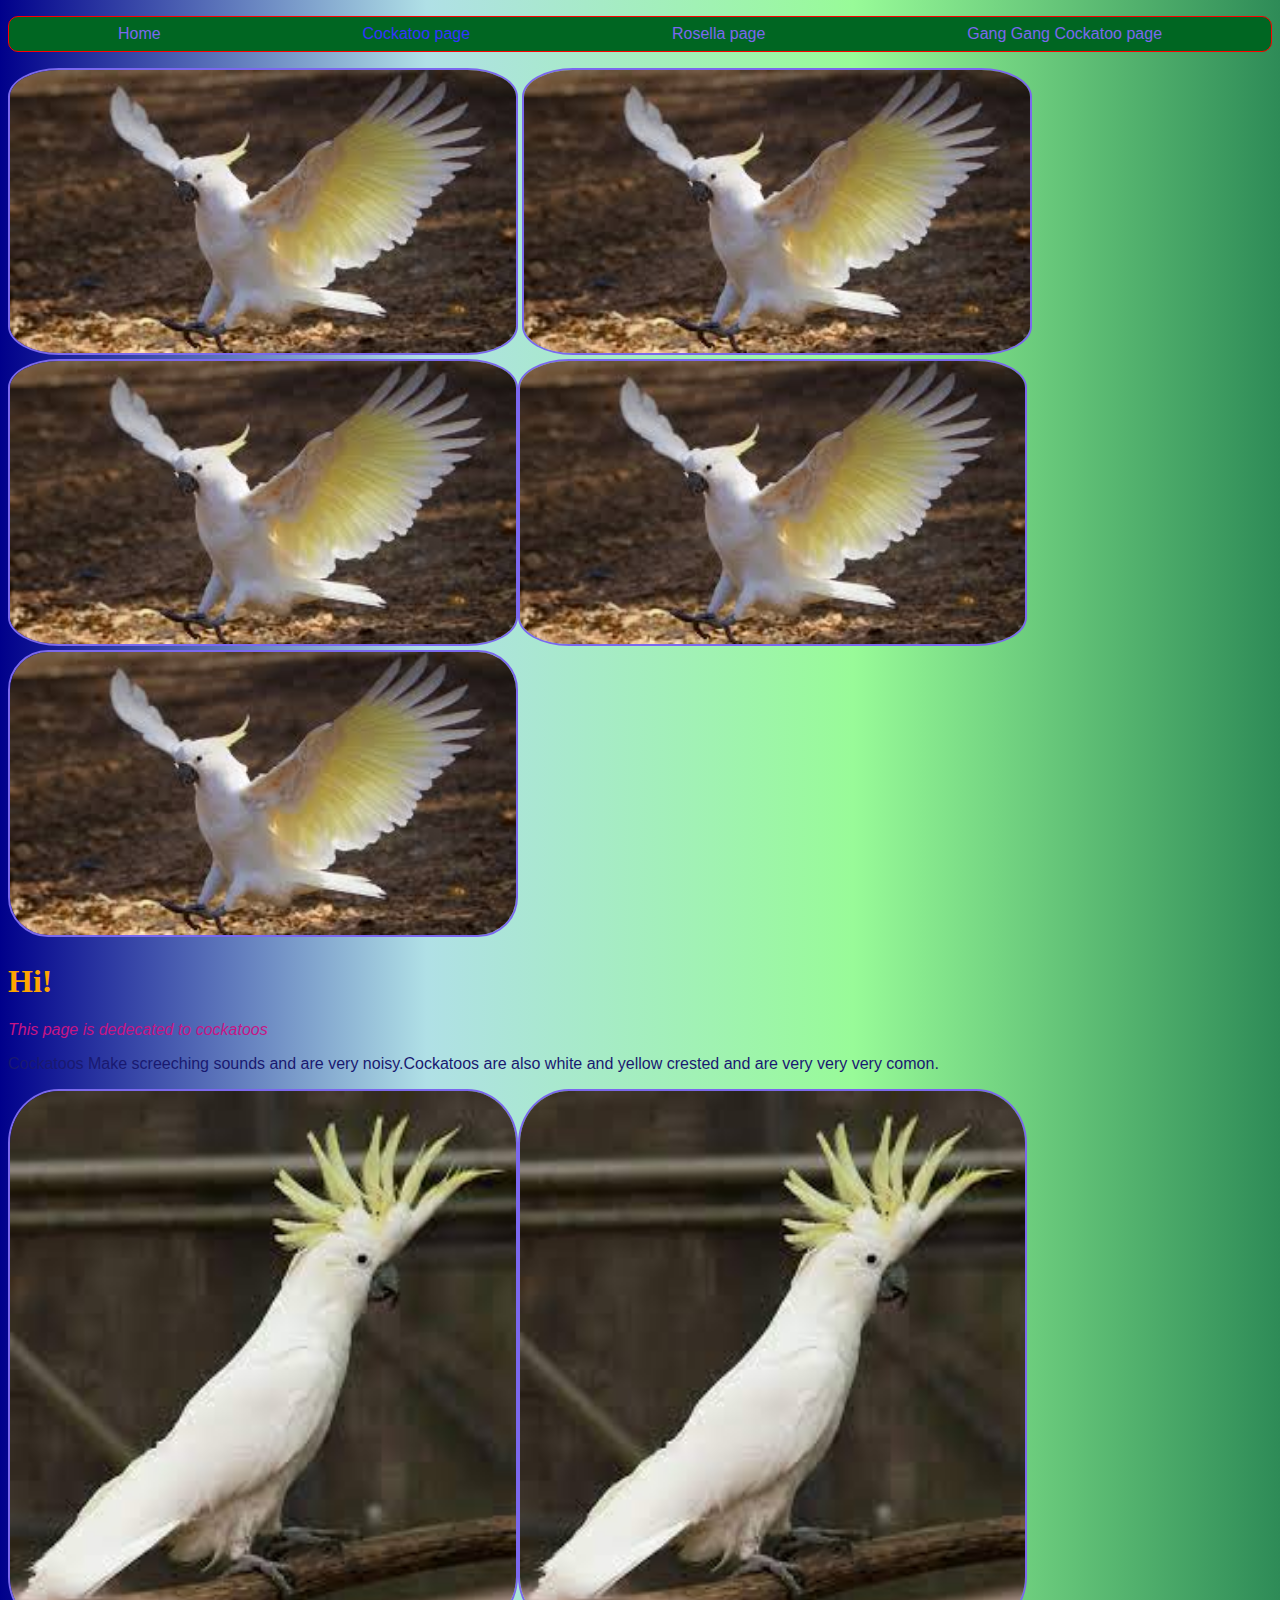
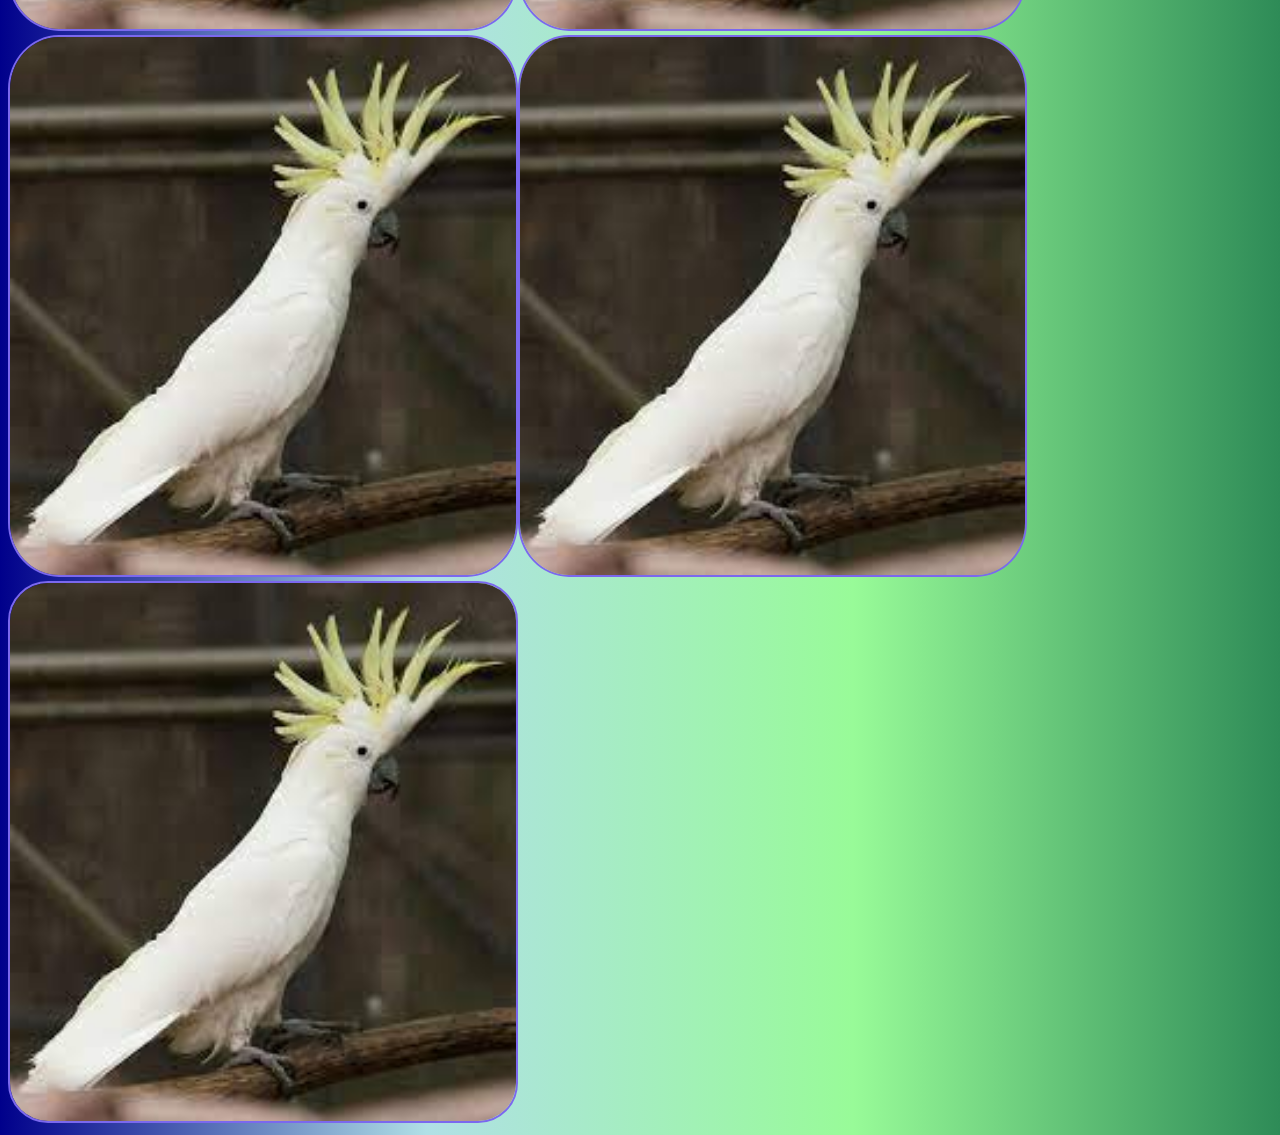
==== Cockatoo.html @ 50173fb6 "Add files via upload" ====
<!DOCTYPE html>
<html>
	<head>
		<title>cockatoo</title>
		<link rel="icon" type="image/x-icon" href="o.jpg" width="2px" hight="2px" />
		<link type="text/css" rel="stylesheet" href="styles.css"/>
		<meta charset="utf-8"/>
	</head>
	<body>
	  <header>
	    <nav>
			<ul>
				<li><a class="niceLinks" href="index.html">Home</a></li>
				<li>Cockatoo page</li>
				<li><a class="niceLinks" href="Rosella.html">Rosella page</a></li>
				<li><a class="niceLinks" href="Gang gang.html">Gang Gang Cockatoo page</a></li>
	  </header>
	  <main>
	  <article>
	  <section class="topDivider">
	  
	  <a href="images.jpg"><img src="images.jpg" alt="A cockatoo" id="cock" /></a>
	  <img src="images.jpg" alt="A cockatoo" id="cock" /><img src="images.jpg" alt="A cockatoo" id="cock" /><img src="images.jpg" alt="A cockatoo" id="cock" /><img src="images.jpg" alt="A cockatoo" id="rose" />
	  <h1>Hi!</h1>
	  <p id="poo">
	  <em>This page is dedecated to cockatoos</em>
	  </p>
	  </section>
	     <section class="topDivider">
		<p id="poo2">Cockatoos Make screeching sounds and are very noisy.Cockatoos are also white and yellow crested and are very very very comon.</p>
		<a href="cockatoo.jpg"><img src="cockatoo.jpg" alt="A cockatoo" id="cock" /></a><img src="cockatoo.jpg" alt="A cockatoo" id="cock" /><img src="cockatoo.jpg" alt="A cockatoo" id="cock" /><img src="cockatoo.jpg" alt="A cockatoo" id="cock" /><img src="cockatoo.jpg" alt="A cockatoo" id="rose" /></li>
		</section>
		</article>
	  </main>
	  <footer>
	    
	  </footer>
	</body>
</html>
---- styles.css ----
body {
  background-color: #000099;
}
body {
	background:  #000099;
	font-family: "Helvetica", sans-serif;
	background: linear-gradient(to right, #00008B, #B0E0E6, #98FB98, #2E8B57);
}
@keyframes stat {
	from {background-color: linear-gradient(#00008B, #B0E0E6, #98FB98, #2E8B57)};
	to {background-color: linear-gradient(#2E8B57, #98FB98, #B0E0E6, #00008B)}
}
h1 {
	color: orange;
	font-family: "Times New Roman", serif;
}	
h4 {
	color: Lime;
	font-family: "Arial", sans-serif;
}
h4:hover {
	text-shadow: 0 0 3px black, 00 5px DarkBlue;
}
ol {
	color: Magenta;
	font-family "Arial", sans-serif;
}
a {
	color: #800000;
	font-family "Arial", sans-serif;
}
nav ul {
	background-color: #006622;
	border-style: solid;
	border-color: red;
	border-radius: 10px;
	border-width: 1px;
	padding: 0.5em;
	display: flex;
	flex-direction: column;
	
}
nav ul li {
	list-style-type: none;
	color: #3333ff;
	margn-right: 20px;
	margn-left: 20px;
}
nav ul li a {
	text-decorration: none;
}
img {
	border: 2px solid MediumSlateBlue;

	
}
img:hover {
	border: 2px dotted GreenYellow;
}
table {
	border-radius: 10px;
}
}
#myCoolText {
	color: #8B0000;
	border: 2px ridge #8B008B;
	padding: 15px;
	text-align: center;
	animation-name: glow;
	animation-duration: 3s;
	animation-iteration-count: infinite;
}

#poo {
	color: #C71585;
	animation-name: glow;
	animation-duration: 3s;
	animation-iteration-count: infinite;
}
#poo2 {
	color: #191970;
	animation-name: glow;
	animation-duration: 3s;
	animation-iteration-count: infinite;
}
#poo2:hover {
	animation-name: stat;
	animation-duration: 3s;
	animation-iteration-count: infinite;
}
#cock {
	width: 40%;
	border-radius: 10%;
	
}
#cock:hover {
	animation-name: rollover;
	animation-duration: 2s;
	animation-iteration-count: infinite;
	
}
	#ro {
	width: 40%;
	border-radius: 10%;
	
}


#ro:hover {
	animation-name: rollover;
	animation-duration: 1s;
	animation-iteration-count: infinite;
	
}
#gang {
	width: 40%;
	border-radius: 10%;
	
}
#gang:hover {
	animation-name: rollover;
	animation-duration: 3s;
	animation-iteration-count: infinite;
	
}
@keyframes rollover {
	0% {
	  transform: rotate(0deg);
	}
	100% {
		transform: rotate(-360deg);
	}
}
@keyframes myFirstAnimation {
	from {
		width: 100px;
	}
	to {
		width: 300px;
	}
}
@keyframes glow {
	0% {
		color: #800080;
	}
	50% {
		color: #C0C0C0 ;
	}
	100% {
		color: #DC143C;
	}
}
@keyframes slide {
	0% {
		background-position-x: 0;
	}
	100% {
		background-position-x: 600vw
	}
}
.niceLinks {
	text-decoration: none;
	color: #7B68EE;
}
.niceLinks:hover{
	color: #7FFF00
}
.tinyPicture {
	height: 60px;
	border-radius: 10px;
}
.card {
	width: 200px;
	height: 200px;
	border: 2px solid #000000;
	border-radius: 10px;
	box-sizing: border-box;
	padding: 10px;
	margin-top: 10px;
	font-family: "Trebuchet MS", sans-serif;
	transition: all 0.2s ease-out;
}
.card:hover {
	border-color: #00FF00;
	box-shadow: 5px 5px 3px White, 10px 10px 5px 12px DarkSeaGreen, 15px 15px 10px Black, 10px 10px 5px LightBlue inset;
	transform: translateY(-2px);
}
#rose {
	width: 40%;
	border-radius: 40px;
	animation-name: myFirstAnimation;
	animation-duration: 3s;
	animation-iteration-count: 1;
	z-index: 7;
}
@media all and (min-width:900px) {
	nav ul {
		flex-direction: row;
		justify-content: space-around;
	}
}
figure {
	margin-top: 0px;
	margin-bottom: 0px;
	margin-left: 0px;
	margin-right: 0px;
}
.sideNoteStyle {
	border: dotted 1px DeepSkyBlue;
	background-color: #B22222;
	padding: 0.5em;
	margin: 0.5em;
}
.warnorange {
	background-color: #BDB76B;
}
.warnred {
	color: #DDA143C;
	font-size: larger;
}
.myPageLayoutGrid {
	display: grid;
	grid-column-gap: 0.5em;
	grid-row-gap: 1em;
	grid-template-rows: auto;
	grid-template-columns: 100fr 100fr;
	grid-template-areas:
	"egAside1"
	"egAside2";
}
.myGridArticle {
	grid-area: egArticle;
}
.myGridAside1 {
	grid-area: egAside1;
}
.myGridAside2 {
	grid-area: egAside2;
}
.ABS {
	position: absolute;
}
.relpos {
	position: relative;
}
#tong {
	width: 800px;
	height: 400px;
}
#po {
	right: 0px;
	bottom: 70px;
	height: 100px;
	width: 100px;
}
#to {
	left: 300px;
	top: 10px;
	width: 99px;
}
#go {
	right: 10px;
	top: 20px;
	width: 300px;
	z-index: 7;
}
#og {
	left: 20px;
	bottom: 10px;
	width: 400px;
	border-radius: 10px
	z-index: 10;
}
#ton {
	width: 300px;
	left: 500px;
	z-index: 6;
}
}

/* The element to apply the animation to */
div {
  width: 100px;
  height: 100px;
  position: relative;
  background-color: red;
  animation-name: example;
  animation-duration: 4s;
}



























































































/**********************************
This section is for styling tables
***********************************/
table, th, td {
  border: 1px solid HoneyDew;
  border-collapse: collapse;
}
tr {
  background-color: PaleTurquoise;
}
th, td {
  vertical-align: top;
  padding: 5px;
  text-align: left;
}
th {
  color: purple;
}
td {
  color: purple;
}
/********************************/
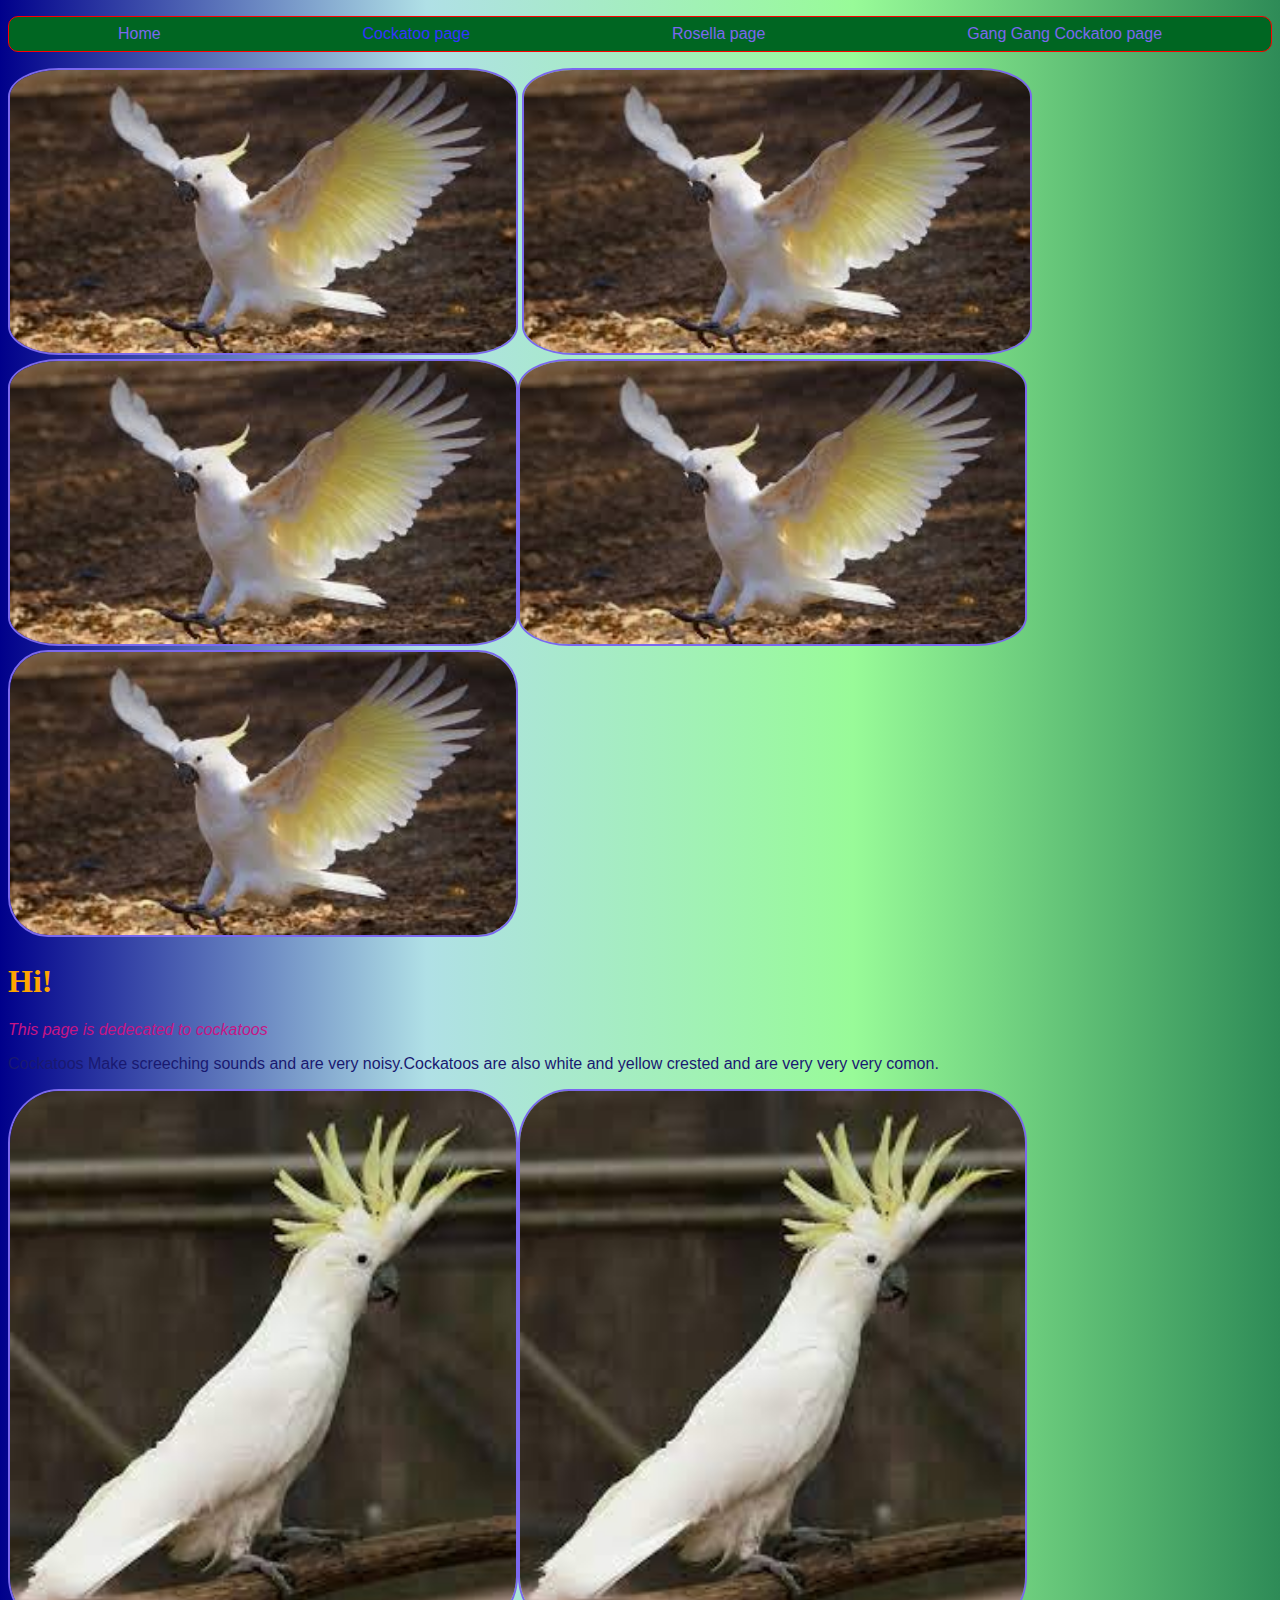
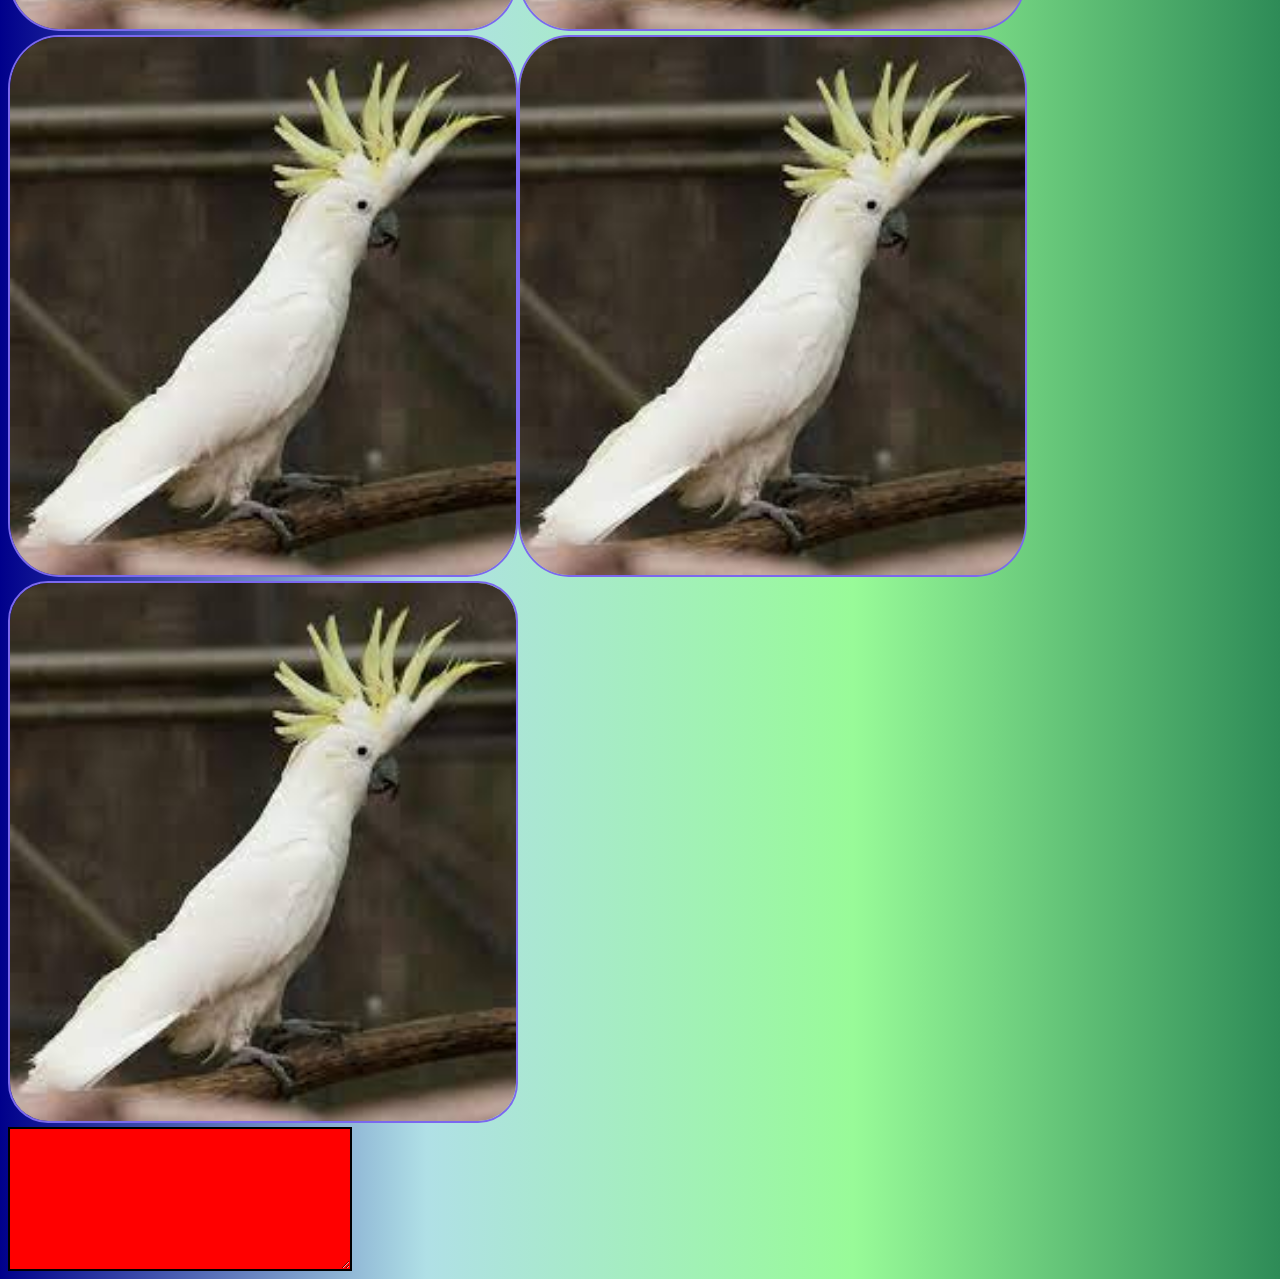
==== commit 8ceb0667: "Add files via upload" ====
--- a/Cockatoo.html
+++ b/Cockatoo.html
@@ -29,6 +29,7 @@
 	     <section class="topDivider">
 		<p id="poo2">Cockatoos Make screeching sounds and are very noisy.Cockatoos are also white and yellow crested and are very very very comon.</p>
 		<a href="cockatoo.jpg"><img src="cockatoo.jpg" alt="A cockatoo" id="cock" /></a><img src="cockatoo.jpg" alt="A cockatoo" id="cock" /><img src="cockatoo.jpg" alt="A cockatoo" id="cock" /><img src="cockatoo.jpg" alt="A cockatoo" id="cock" /><img src="cockatoo.jpg" alt="A cockatoo" id="rose" /></li>
+		<div class="box"></div>
 		</section>
 		</article>
 	  </main>
--- a/styles.css
+++ b/styles.css
@@ -69,6 +69,9 @@
 	animation-name: glow;
 	animation-duration: 3s;
 	animation-iteration-count: infinite;
+	animation-delay: 0.5s;
+	animation-timing-function: ease-in-out;
+	animation-direction: alternate;
 }
 
 #poo {
@@ -97,6 +100,9 @@
 	animation-name: rollover;
 	animation-duration: 2s;
 	animation-iteration-count: infinite;
+	animation-direction: alternate;
+	animation-timing-function: ease-out;
+	animation-delay: 0.5s;
 	
 }
 	#ro {
@@ -110,7 +116,9 @@
 	animation-name: rollover;
 	animation-duration: 1s;
 	animation-iteration-count: infinite;
-	
+	animation-direction: alternate;
+	animation-timing-function: linear;
+	animation-delay: 0.5s;
 }
 #gang {
 	width: 40%;
@@ -121,6 +129,9 @@
 	animation-name: rollover;
 	animation-duration: 3s;
 	animation-iteration-count: infinite;
+	animation-direction: alternate;
+	animation-timing-function: ease-in;
+	animation-delay: 0.5s;
 	
 }
 @keyframes rollover {
@@ -190,7 +201,10 @@
 	border-radius: 40px;
 	animation-name: myFirstAnimation;
 	animation-duration: 3s;
-	animation-iteration-count: 1;
+	animation-iteration-count: 2;
+	animation-delay: 0.5s;
+	animation-timing-function: ease;
+	animation-direction: alternate;
 	z-index: 7;
 }
 @media all and (min-width:900px) {
@@ -284,24 +298,246 @@
   height: 100px;
   position: relative;
   background-color: red;
-  animation-name: example;
+  animation-name: ooo;
   animation-duration: 4s;
 }
-
-
-
-
-
-
-
-
-
-
-
-
-
-
-
+#pot:hover {
+	transform: rotateY(360deg);
+}
+div {
+	width: 100px;
+	height: 100px;
+	background: red;
+	transition: width 2s, height 2s, transform 2s;
+	transition-delay: 0.1s;
+}
+div:hover {
+	width: 300px;
+}
+@keyframes ooo {
+	0% {background-color:GoldenRod; left:0px; top:0px;}
+	25% {background-color:LightSkyBlue; left:200px; top:0px;}
+	50%  {background-color:blue; left:200px; top:200px;}
+	75%  {background-color:green; left:0px; top:200px;}
+	100% {background-color:GoldenRod; left:0px; top:0px;}
+}
+.invert {filter: invert(100%);}
+.shadow {filter: drop-shadow(8px 8px 10px DarkGoldenrod, 10px 10px 8px Red insert);}
+.saturate {filter: saturate(7);}
+div {
+  width: 100px;
+  height: 100px;
+  background-color: red;
+  position: relative;
+  animation-name: ooo;
+  animation-duration: 5s;
+  animation-timing-function: linear;
+  animation-delay: 5s;
+  animation-iteration-count: infinite;
+  animation-direction: alternate;
+}
+.tooltip {
+  position: relative;
+  display: inline-block;
+  border-bottom: 1px dotted black;
+}
+.tooltip .tooltiptext {
+  visibility: hidden;
+  width: 120px;
+  background-color: black;
+  color: #fff;
+  text-align: center;
+  padding: 5px 0;
+  border-radius: 6px;
+ 
+  position: absolute;
+  z-index: 1;
+ 
+}
+.tooltip:hover .tooltiptext {
+  visibility: visible;
+}
+.tooltip .tooltiptext::after {
+  content: " ";
+  position: absolute;
+  bottom: 100%; 
+  left: 50%;
+  margin-left: -5px;
+  border-width: 5px;
+  border-style: solid;
+  border-color: transparent transparent black transparent;
+}
+.container {
+  position: relative;
+  width: 50%;
+}
+
+.image {
+  display: block;
+  width: 100%;
+  height: auto;
+}
+
+.overlay {
+  position: absolute;
+  bottom: 100%;
+  left: 0;
+  right: 0;
+  background-color: #008CBA;
+  overflow: hidden;
+  width: 100%;
+  height: 0;
+  transition: .5s ease;
+}
+
+.container:hover .overlay {
+  bottom: 0;
+  height: 100%;
+}
+
+.text {
+  white-space: nowrap; 
+  color: white;
+  font-size: 20px;
+  position: absolute;
+  overflow: hidden;
+  top: 50%;
+  left: 50%;
+  transform: translate(-50%, -50%);
+  -ms-transform: translate(-50%, -50%);
+}
+img:hover {
+  transform: scaleX(-1);
+}
+#tot {
+}
+.mask1 {
+  -webkit-mask-image: url(n.jpg);
+  mask-image: url(w3logo.png);
+  -webkit-mask-repeat: no-repeat;
+  mask-repeat: no-repeat;    
+}
+.button {
+  background-color: #006622;
+  border: none;
+  color: white;
+  padding: 15px 32px;
+  text-align: center;
+  text-decoration: none;
+  display: inline-block;
+  font-size: 16px;
+  margin: 4px 2px;
+  cursor: pointer;
+  font-size: 20px;
+  padding: 16px;
+  border-radius: 100%;
+  transition-duration: 0.4s;
+}
+.button:hover {
+	background-color: white;
+	color: white;
+}
+.button span {
+  cursor: pointer;
+  display: inline-block;
+  position: relative;
+  transition: 0.5s;
+}
+
+.button span:after {
+  content: '\00bb';
+  position: absolute;
+  opacity: 0;
+  top: 0;
+  right: -20px;
+  transition: 0.5s;
+}
+
+.button:hover span {
+  padding-right: 25px;
+}
+
+.button:hover span:after {
+  opacity: 1;
+  right: 0;
+}
+.button2 {
+  display: inline-block;
+  border-radius: 4px;
+  background-color: white;
+  border: none;
+  color: black;
+  text-align: center;
+  font-size: 28px;
+  padding: 20px;
+  width: 200px;
+  transition: all 0.5s;
+  cursor: pointer;
+  margin: 5px;
+}
+.button3 {
+  display: inline-block;
+  padding: 15px 25px;
+  font-size: 24px;
+  cursor: pointer;
+  text-align: center;
+  text-decoration: none;
+  outline: none;
+  color: #fff;
+  background-color: #04AA6D;
+  border: none;
+  border-radius: 15px;
+  box-shadow: 0 9px #999;
+}
+
+.button:hover {background-color: #3e8e41}
+
+.button:active {
+  background-color: #3e8e41;
+  box-shadow: 0 5px #666;
+  transform: translateY(4px);
+}
+.button {
+  position: relative;
+  background-color: #04AA6D;
+  border: none;
+  font-size: 28px;
+  color: #FFFFFF;
+  padding: 20px;
+  width: 200px;
+  text-align: center;
+  transition-duration: 0.4s;
+  text-decoration: none;
+  overflow: hidden;
+  cursor: pointer;
+}
+
+.button:after {
+  content: "";
+  background: #f1f1f1;
+  display: block;
+  position: absolute;
+  padding-top: 300%;
+  padding-left: 350%;
+  margin-left: -20px !important;
+  margin-top: -120%;
+  opacity: 0;
+  transition: all 0.8s
+}
+
+.button:active:after {
+  padding: 0;
+  margin: 0;
+  opacity: 1;
+  transition: 0s
+}
+div {
+  border: 2px solid;
+  padding: 20px; 
+  width: 300px;
+  resize: horizontal;
+  overflow: auto;
+}
 
 
 
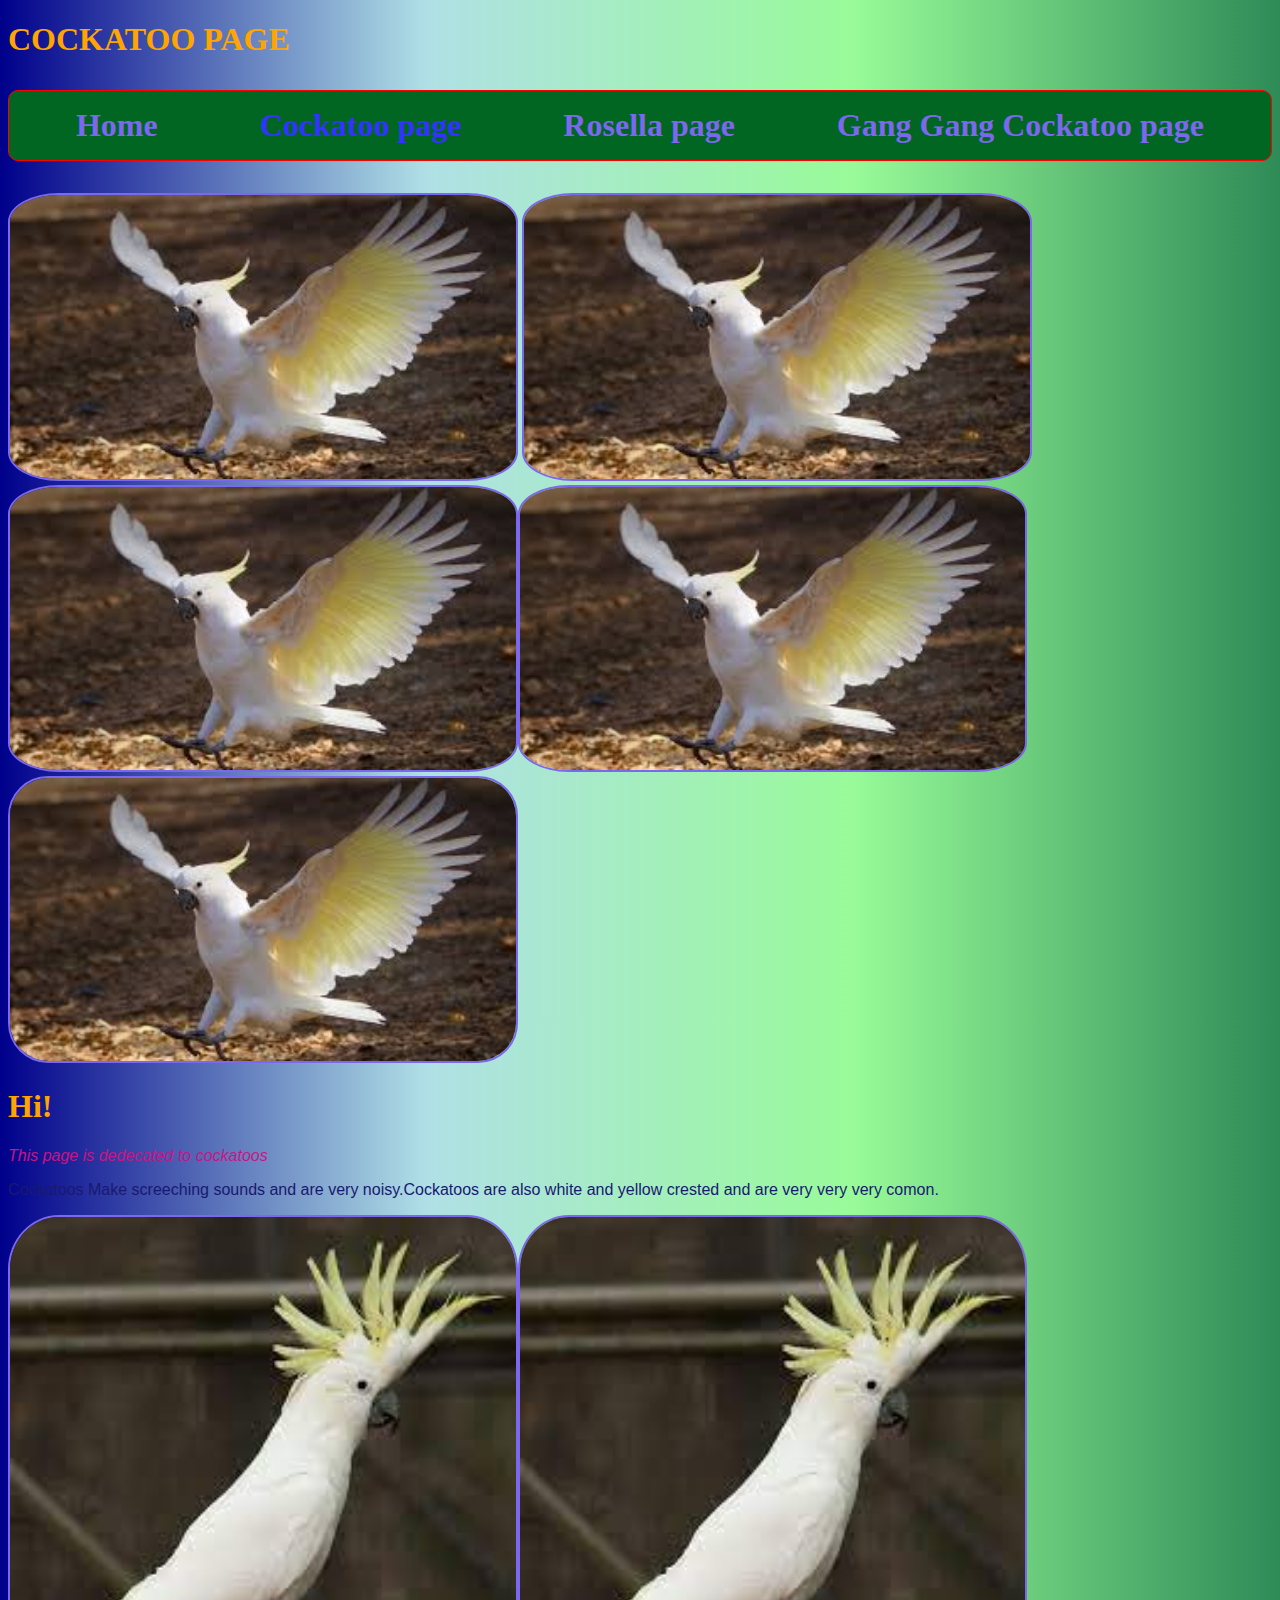
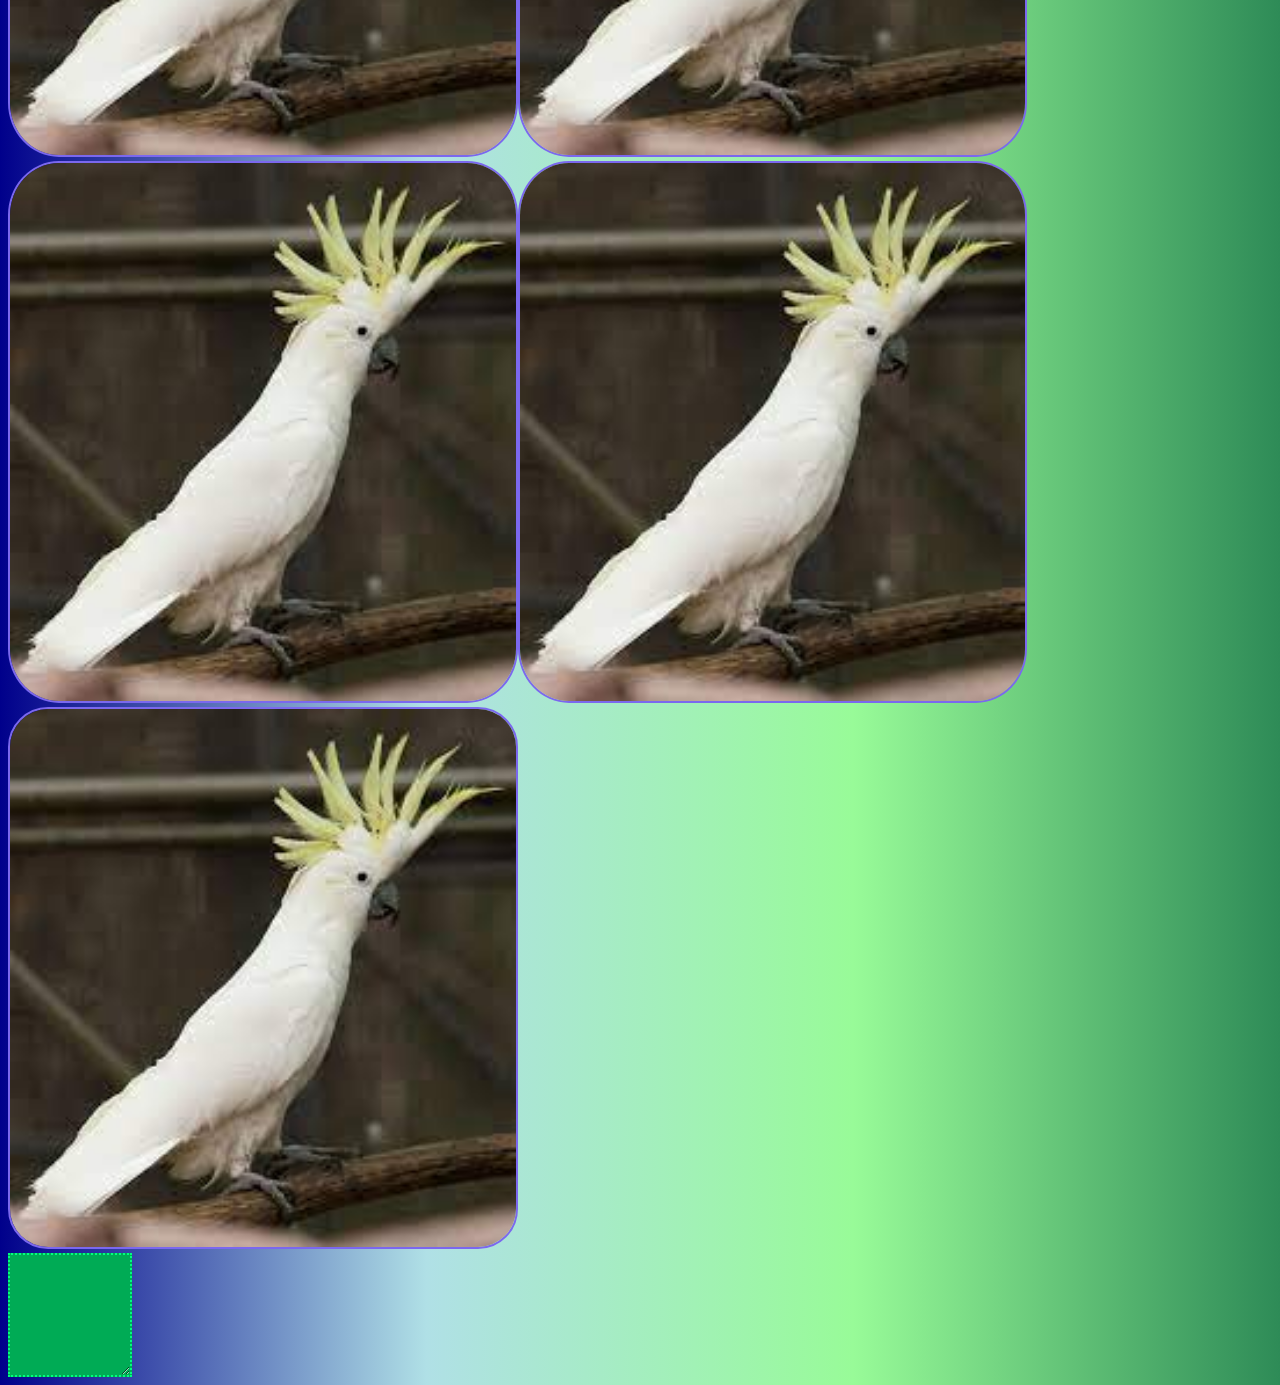
==== commit 5c34fe3d: "Add files via upload" ====
--- a/Cockatoo.html
+++ b/Cockatoo.html
@@ -8,6 +8,7 @@
 	</head>
 	<body>
 	  <header>
+	  <h1>COCKATOO PAGE<h1>
 	    <nav>
 			<ul>
 				<li><a class="niceLinks" href="index.html">Home</a></li>
--- a/styles.css
+++ b/styles.css
@@ -103,6 +103,7 @@
 	animation-direction: alternate;
 	animation-timing-function: ease-out;
 	animation-delay: 0.5s;
+	border-radius: 20px 25px 30px 35px;
 	
 }
 	#ro {
@@ -119,6 +120,7 @@
 	animation-direction: alternate;
 	animation-timing-function: linear;
 	animation-delay: 0.5s;
+	border-radius: 15px 20px 25px 30px;
 }
 #gang {
 	width: 40%;
@@ -132,14 +134,17 @@
 	animation-direction: alternate;
 	animation-timing-function: ease-in;
 	animation-delay: 0.5s;
+	border-radius: 10px 15px 20px 25px;
 	
 }
 @keyframes rollover {
 	0% {
 	  transform: rotate(0deg);
+	  box-shadow: 10px 10px 3px DarkRed;
 	}
 	100% {
 		transform: rotate(-360deg);
+		box-shadow: 20px 20px 10px Grey;
 	}
 }
 @keyframes myFirstAnimation {
@@ -153,12 +158,15 @@
 @keyframes glow {
 	0% {
 		color: #800080;
+		text-shadow: 20px 20px 10px Chartreuse;
 	}
 	50% {
 		color: #C0C0C0 ;
+		text-shadow: 10px 10px 3px LightSkyBlue;
 	}
 	100% {
 		color: #DC143C;
+		text-shadow: 2px 2px GoldenRod;
 	}
 }
 @keyframes slide {
@@ -198,7 +206,6 @@
 }
 #rose {
 	width: 40%;
-	border-radius: 40px;
 	animation-name: myFirstAnimation;
 	animation-duration: 3s;
 	animation-iteration-count: 2;
@@ -206,6 +213,7 @@
 	animation-timing-function: ease;
 	animation-direction: alternate;
 	z-index: 7;
+	border-radius: 40px;
 }
 @media all and (min-width:900px) {
 	nav ul {
@@ -497,6 +505,37 @@
   box-shadow: 0 5px #666;
   transform: translateY(4px);
 }
+div {
+  border: 2px dotted SpringGreen;
+  padding: 20px; 
+  width: 300px;
+  resize: both;
+  overflow: auto;
+}
+div:hover {
+	border: 5px solid Red;
+	border-radius: 100%;
+}
+.disabled {
+  opacity: 0.6;
+  cursor: not-allowed;
+}
+.button {
+  background-color: #f4511e;
+  border: none;
+  color: white;
+  padding: 16px 32px;
+  text-align: center;
+  font-size: 16px;
+  margin: 4px 2px;
+  opacity: 0.6;
+  transition: 0.3s;
+  display: inline-block;
+  text-decoration: none;
+  cursor: pointer;
+}
+
+.button:hover {opacity: 1}
 .button {
   position: relative;
   background-color: #04AA6D;
@@ -531,18 +570,19 @@
   opacity: 1;
   transition: 0s
 }
-div {
-  border: 2px solid;
-  padding: 20px; 
-  width: 300px;
-  resize: horizontal;
-  overflow: auto;
-}
-
-
-
-
-
+.box {
+    position: relative;
+    width: 80px;
+    height: 80px;
+    background: #00ab55;
+    animation: moveit 3s infinite alternate linear;
+	animation-delay: 10s;
+}
+
+@keyframes moveit {
+    from {left: 0;}
+    to {left: 250px;}
+}
 
 
 
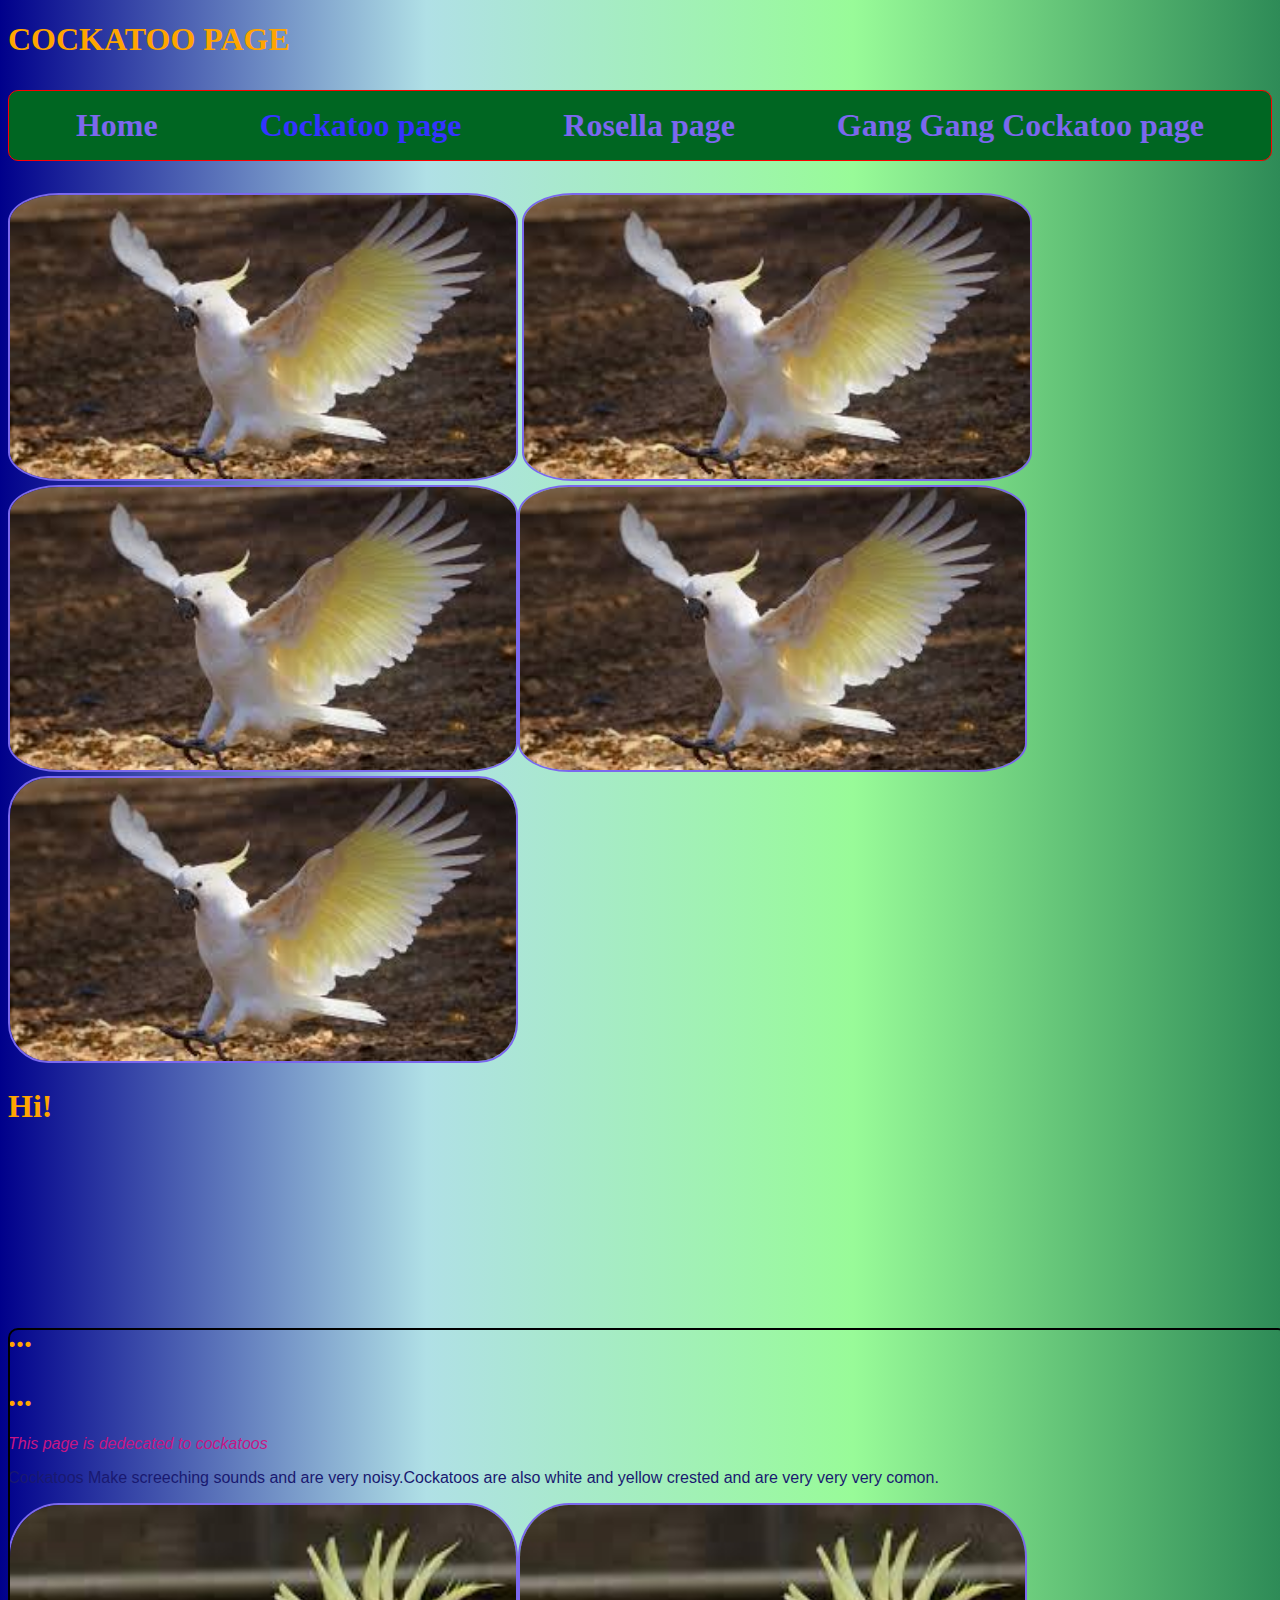
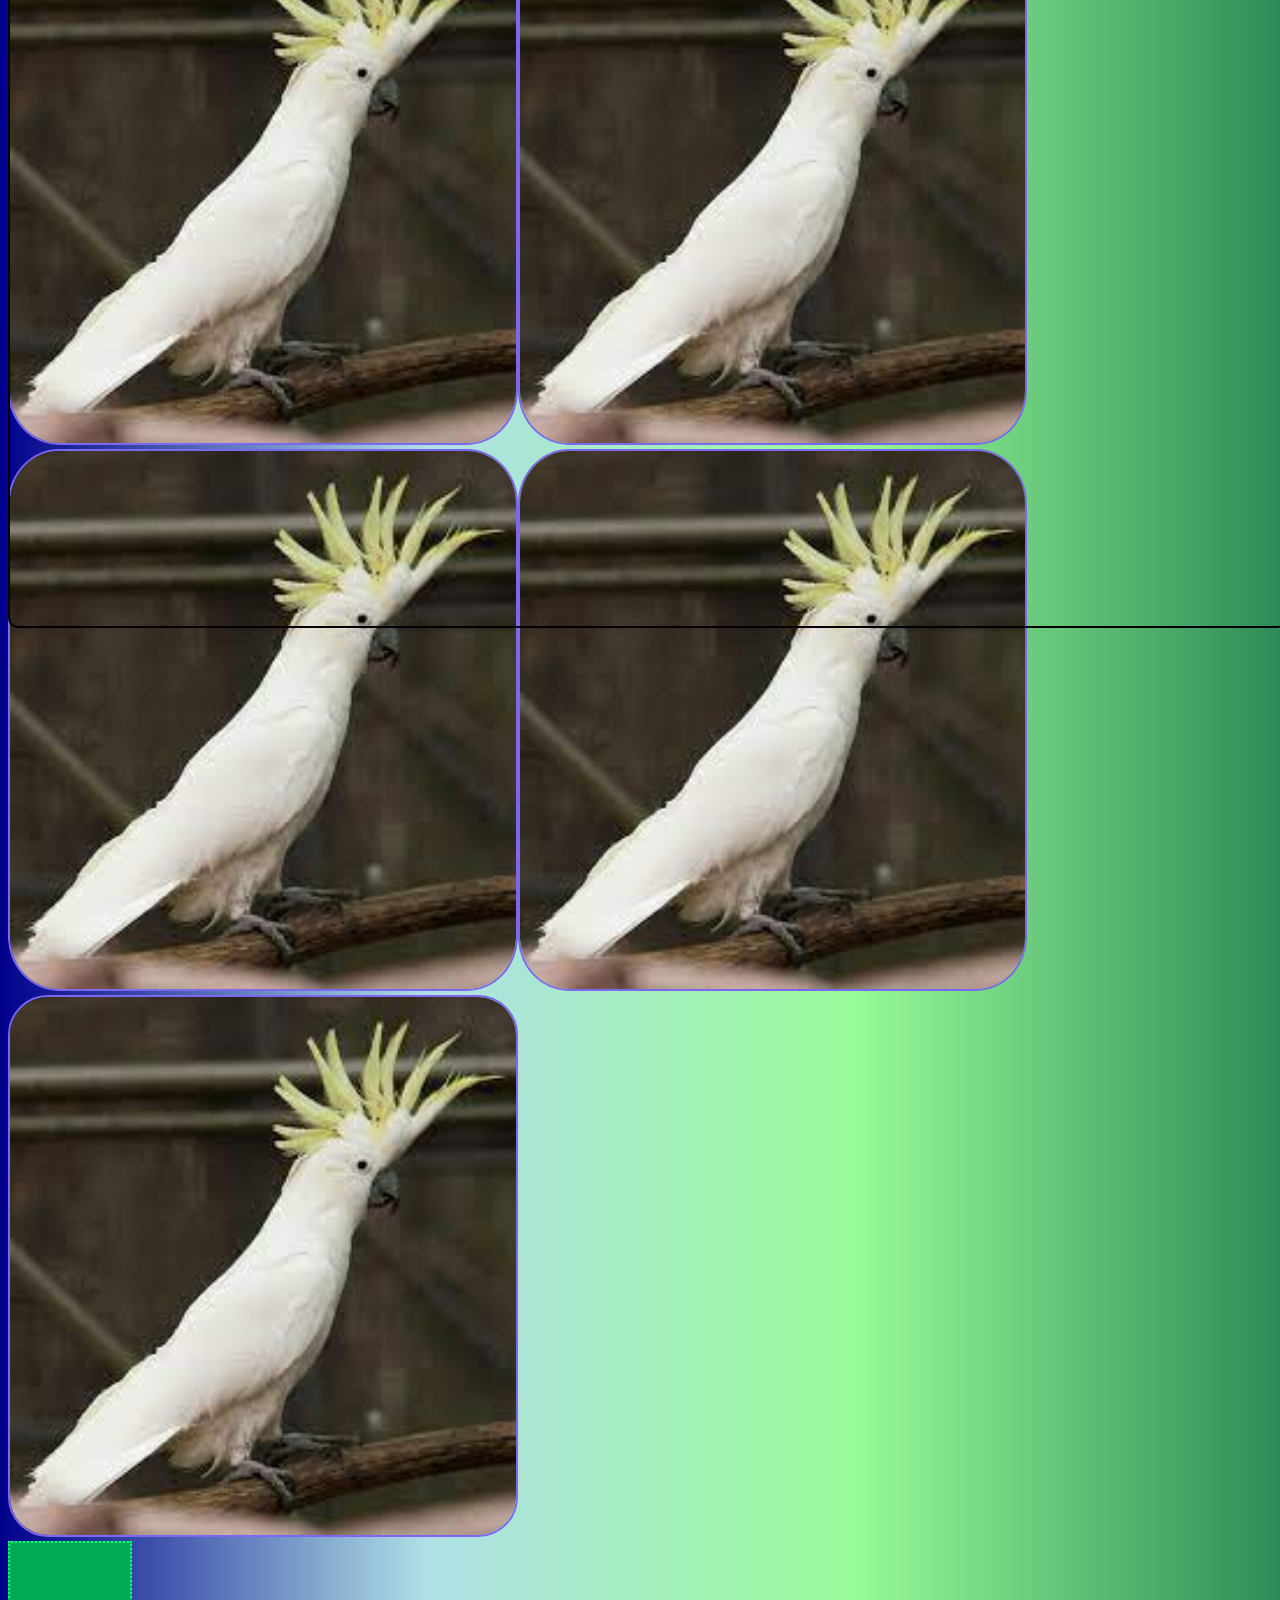
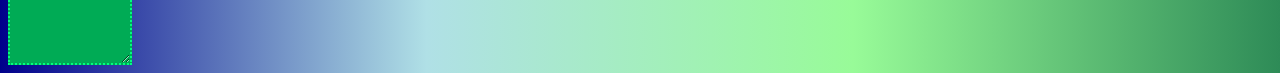
==== commit 13f1e7cf: "Add files via upload" ====
--- a/Cockatoo.html
+++ b/Cockatoo.html
@@ -23,6 +23,12 @@
 	  <a href="images.jpg"><img src="images.jpg" alt="A cockatoo" id="cock" /></a>
 	  <img src="images.jpg" alt="A cockatoo" id="cock" /><img src="images.jpg" alt="A cockatoo" id="cock" /><img src="images.jpg" alt="A cockatoo" id="cock" /><img src="images.jpg" alt="A cockatoo" id="rose" />
 	  <h1>Hi!</h1>
+	  <h1 class="card-container">
+  <h1 class="card">
+    <h1 class="side">...</div>
+    <h1 class="side back">...</div>
+  </h1>
+</h1>
 	  <p id="poo">
 	  <em>This page is dedecated to cockatoos</em>
 	  </p>
--- a/styles.css
+++ b/styles.css
@@ -583,10 +583,50 @@
     from {left: 0;}
     to {left: 250px;}
 }
-
-
-
-
+.ub {
+  background: #2db34a;
+  border-radius: 6px;
+  cursor: pointer;
+  height: 95px;
+  line-height: 95px;
+  text-align: center;
+  transition-property: background, border-radius;
+  transition-duration: 1s;
+  animation-iteration-count: infinite;
+  animation-delay: 2s;
+  animation-direction: reverse-alternate;
+  transition-timing-function: linear;
+  width: 95px;
+}
+.ub:hover {
+  background: #6A5ACD;
+  border-radius: 50%;
+}
+.card-container {
+  height: 150px;
+  perspective: 600;
+  position: relative;
+  width: 150px;
+}
+.card {
+  height: 100%;
+  position: absolute;
+  transform-style: preserve-3d;
+  transition: all 1s ease-in-out;
+  width: 100%;
+}
+.card:hover {
+  transform: rotateY(180deg);
+}
+.card .side {
+  backface-visibility: hidden;
+  height: 100%;
+  position: absolute;
+  width: 100%;
+}
+.card .back {
+  transform: rotateY(180deg);
+}
 
 
 
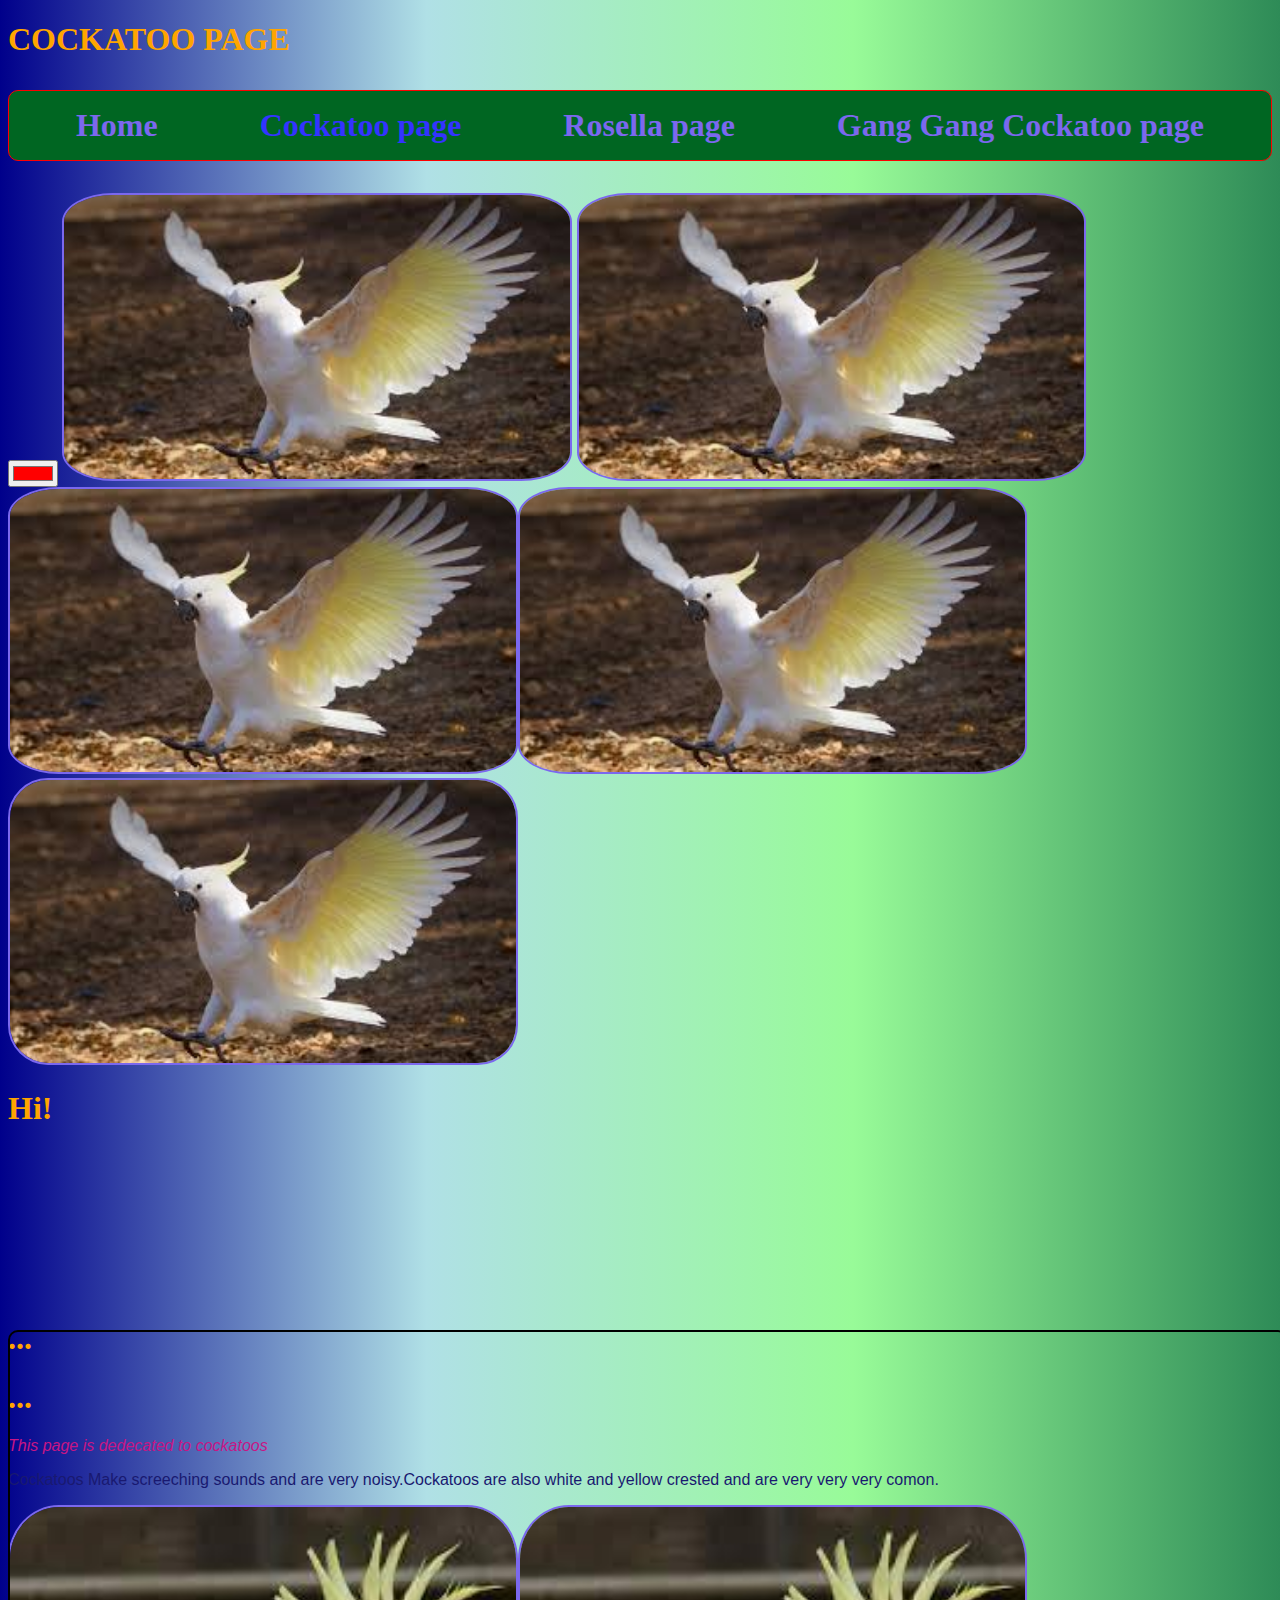
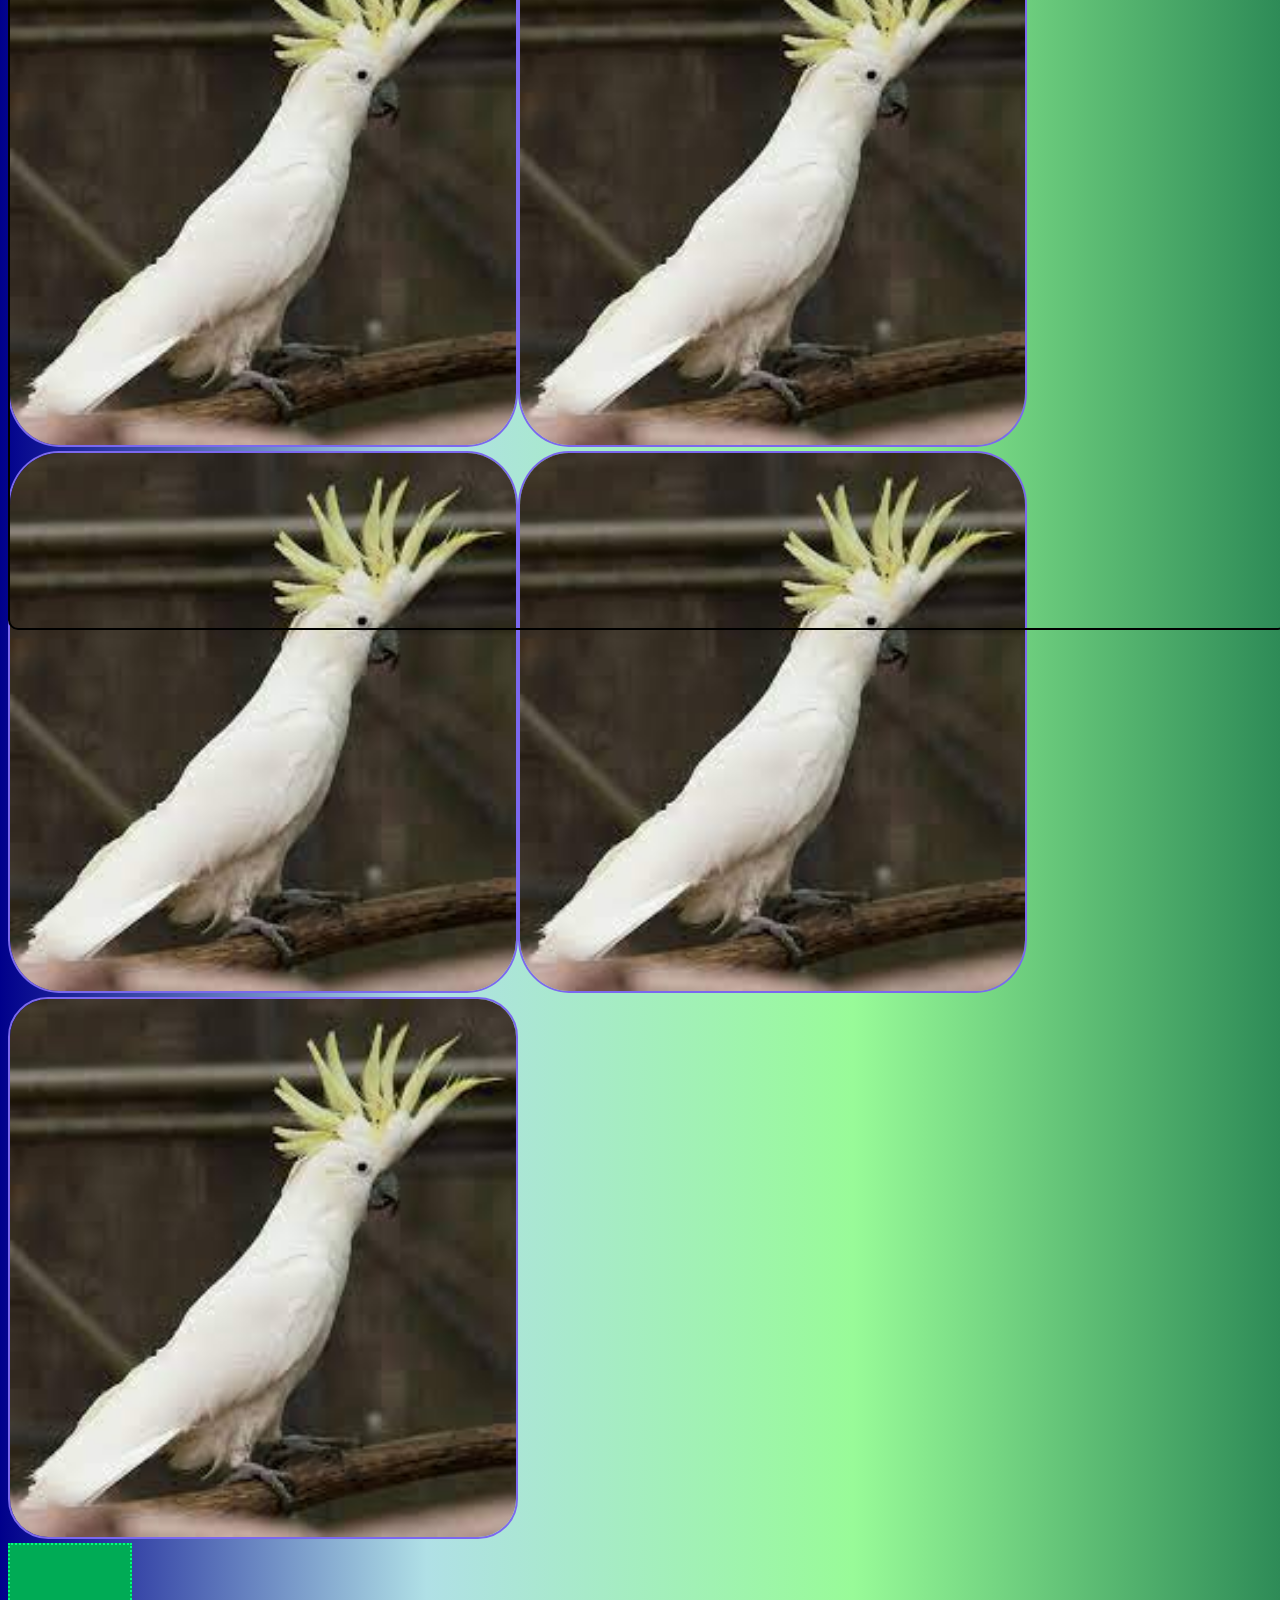
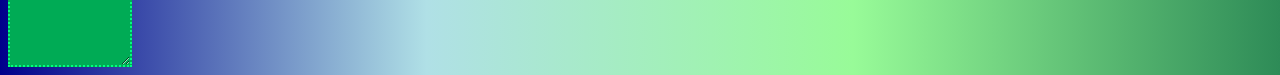
==== commit 958f4d27: "Add files via upload" ====
--- a/Cockatoo.html
+++ b/Cockatoo.html
@@ -19,7 +19,7 @@
 	  <main>
 	  <article>
 	  <section class="topDivider">
-	  
+	  <input type="color" id="favcolor" name="favcolor" value="#ff0000">
 	  <a href="images.jpg"><img src="images.jpg" alt="A cockatoo" id="cock" /></a>
 	  <img src="images.jpg" alt="A cockatoo" id="cock" /><img src="images.jpg" alt="A cockatoo" id="cock" /><img src="images.jpg" alt="A cockatoo" id="cock" /><img src="images.jpg" alt="A cockatoo" id="rose" />
 	  <h1>Hi!</h1>
--- a/styles.css
+++ b/styles.css
@@ -592,9 +592,6 @@
   text-align: center;
   transition-property: background, border-radius;
   transition-duration: 1s;
-  animation-iteration-count: infinite;
-  animation-delay: 2s;
-  animation-direction: reverse-alternate;
   transition-timing-function: linear;
   width: 95px;
 }
@@ -627,7 +624,46 @@
 .card .back {
   transform: rotateY(180deg);
 }
-
+@keyframes slide {
+  0% {
+    left: 0;
+    top: 0;
+  }
+  50% {
+    left: 244px;
+    top: 100px;
+  }
+  100% {
+    left: 488px;
+    top: 0;
+  }
+}
+#c {
+	border-radius: 100%;
+	animation-name: slide;
+	animation-iteration-count: infinite;
+	animation-duration: 5s;
+	animation-delay: 2s;
+	animation-direction: reverse-alternate;
+	animation-timing-function: linear;
+}
+#i {
+	height: 100px;
+	width: 100px;
+	border-radius: 100%;
+	border-bottom: 5px dashed Lime;
+	border-left: 1px solid DarkBlue;
+	border-right: 10px dotted DarkGoldenrod;
+	border-top: 3px solid red;
+	animation-name: rollover;
+	animation-duration: 1s;
+	animation-delay: 3s;
+	animation-iteration-count: infinite;
+	animation-timing-function: linear;
+}
+#m {
+	color: LightSkyBlue;
+}
 
 
 
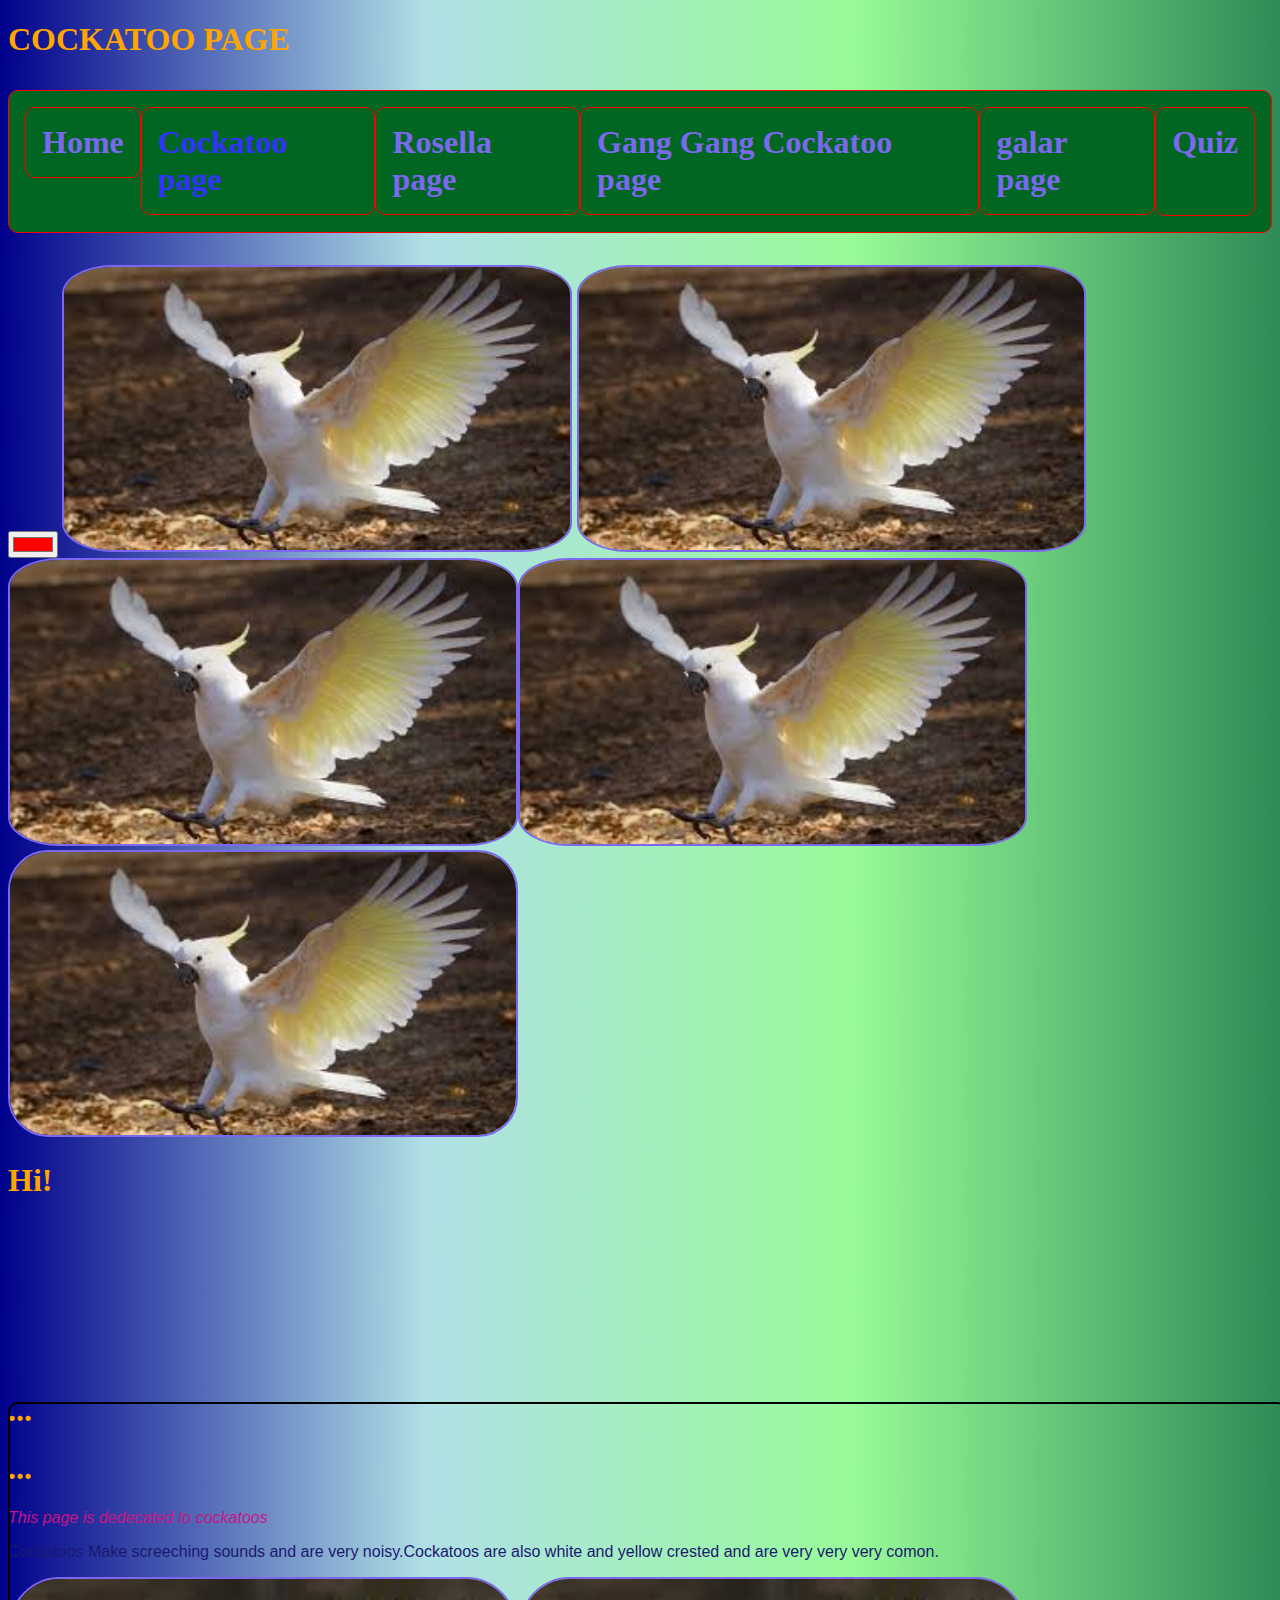
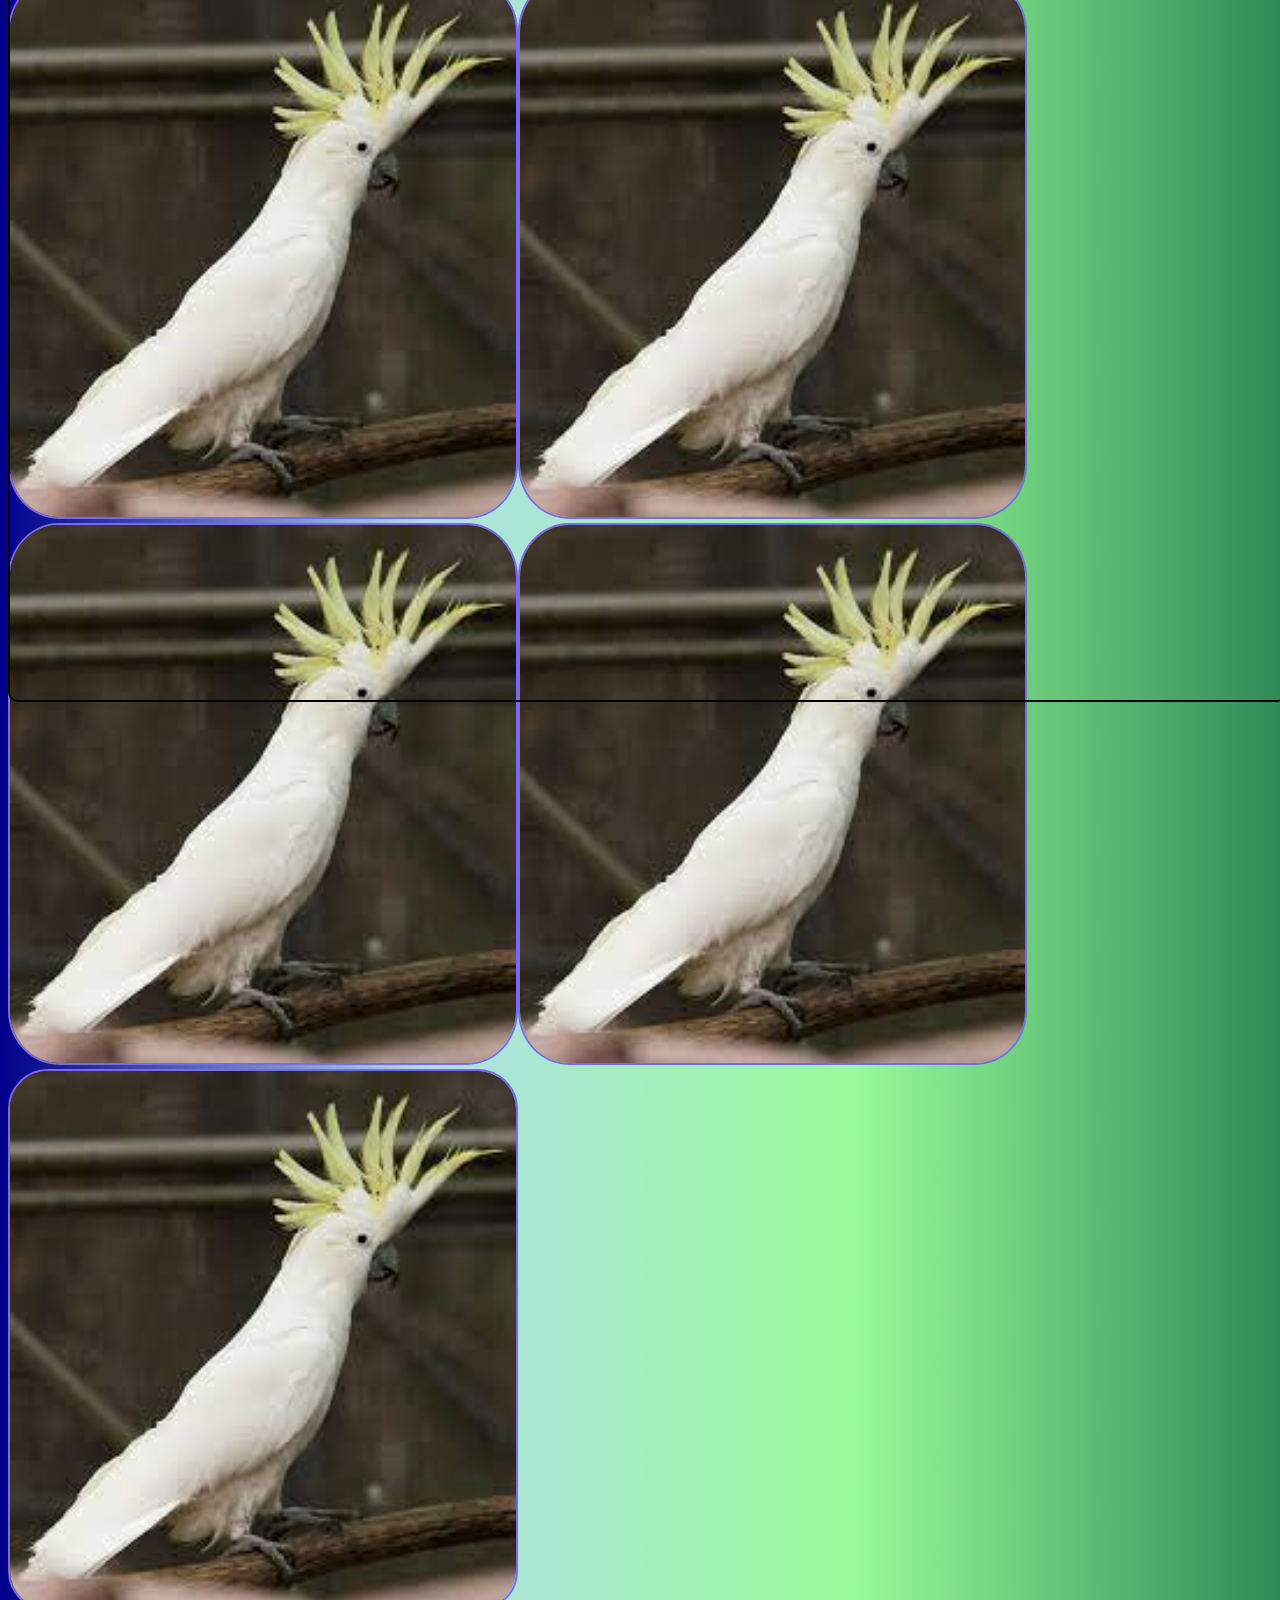
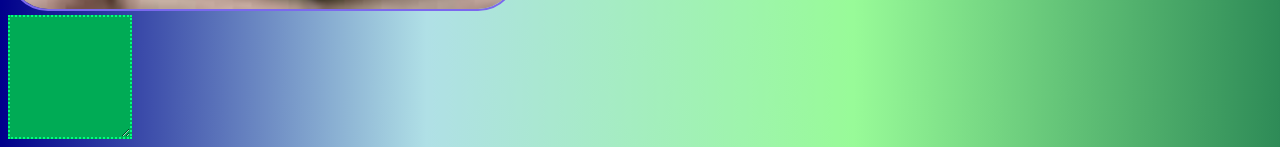
==== commit 0ccfb901: "Add files via upload" ====
--- a/Cockatoo.html
+++ b/Cockatoo.html
@@ -11,10 +11,12 @@
 	  <h1>COCKATOO PAGE<h1>
 	    <nav>
 			<ul>
-				<li><a class="niceLinks" href="index.html">Home</a></li>
-				<li>Cockatoo page</li>
-				<li><a class="niceLinks" href="Rosella.html">Rosella page</a></li>
-				<li><a class="niceLinks" href="Gang gang.html">Gang Gang Cockatoo page</a></li>
+				<nav><ul><li><a class="niceLinks" href="index.html">Home</a></li></ul></nav>
+				<nav><ul><li>Cockatoo page</li></ul></nav>
+				<nav><ul><li><a class="niceLinks" href="Rosella.html">Rosella page</a></li></ul></nav>
+				<nav><ul><li><a class="niceLinks" href="Gang gang.html">Gang Gang Cockatoo page</a></li></ul></nav>
+			<nav><ul><li><a class="niceLinks" href="galar.html">galar page</a></li></ul></nav>
+			<nav><ul><a class="niceLinks" href="Quiz.html">Quiz</a><h3 id="m"></h3></li></ul></nav>
 	  </header>
 	  <main>
 	  <article>
--- a/styles.css
+++ b/styles.css
@@ -197,12 +197,10 @@
 	padding: 10px;
 	margin-top: 10px;
 	font-family: "Trebuchet MS", sans-serif;
-	transition: all 0.2s ease-out;
 }
 .card:hover {
 	border-color: #00FF00;
 	box-shadow: 5px 5px 3px White, 10px 10px 5px 12px DarkSeaGreen, 15px 15px 10px Black, 10px 10px 5px LightBlue inset;
-	transform: translateY(-2px);
 }
 #rose {
 	width: 40%;
@@ -299,15 +297,13 @@
 	z-index: 6;
 }
 }
-
-/* The element to apply the animation to */
 div {
   width: 100px;
   height: 100px;
   position: relative;
   background-color: red;
-  animation-name: ooo;
-  animation-duration: 4s;
+   animation-name: ooo;
+   animation-duration: 4s;
 }
 #pot:hover {
 	transform: rotateY(360deg);
@@ -316,8 +312,8 @@
 	width: 100px;
 	height: 100px;
 	background: red;
-	transition: width 2s, height 2s, transform 2s;
-	transition-delay: 0.1s;
+	 transition: width 2s, height 2s, transform 2s;
+	 transition-delay: 0.1s;
 }
 div:hover {
 	width: 300px;
@@ -608,21 +604,21 @@
 .card {
   height: 100%;
   position: absolute;
-  transform-style: preserve-3d;
-  transition: all 1s ease-in-out;
+  /* transform-style: preserve-3d; */
+  /* transition: all 1s ease-in-out; */
   width: 100%;
 }
 .card:hover {
-  transform: rotateY(180deg);
+  /* transform: rotateY(180deg); */
 }
 .card .side {
   backface-visibility: hidden;
-  height: 100%;
+  height: 10%;
   position: absolute;
-  width: 100%;
+  width: 10%;
 }
 .card .back {
-  transform: rotateY(180deg);
+  /* transform: rotateY(180deg); */
 }
 @keyframes slide {
   0% {
@@ -665,6 +661,81 @@
 	color: LightSkyBlue;
 }
 
+#questions{
+	display: none;
+}
+#ga {
+	width: 40%;
+	border-radius: 10%;
+	
+}
+#ga:hover {
+	animation-name: rollover;
+	animation-duration: 0.5s;
+	animation-iteration-count: infinite;
+	animation-direction: alternate;
+	animation-timing-function: ease-in;
+	animation-delay: 0.5s;
+	border-radius: 10px 15px 20px 25px;
+	
+}
+
+
+
+
+
+
+
+
+
+
+
+
+
+
+
+
+
+
+
+
+
+
+
+
+
+
+
+
+
+
+
+
+
+
+
+
+
+
+
+
+
+
+
+
+
+
+
+
+
+
+
+
+
+
+
+
+
 
 
 
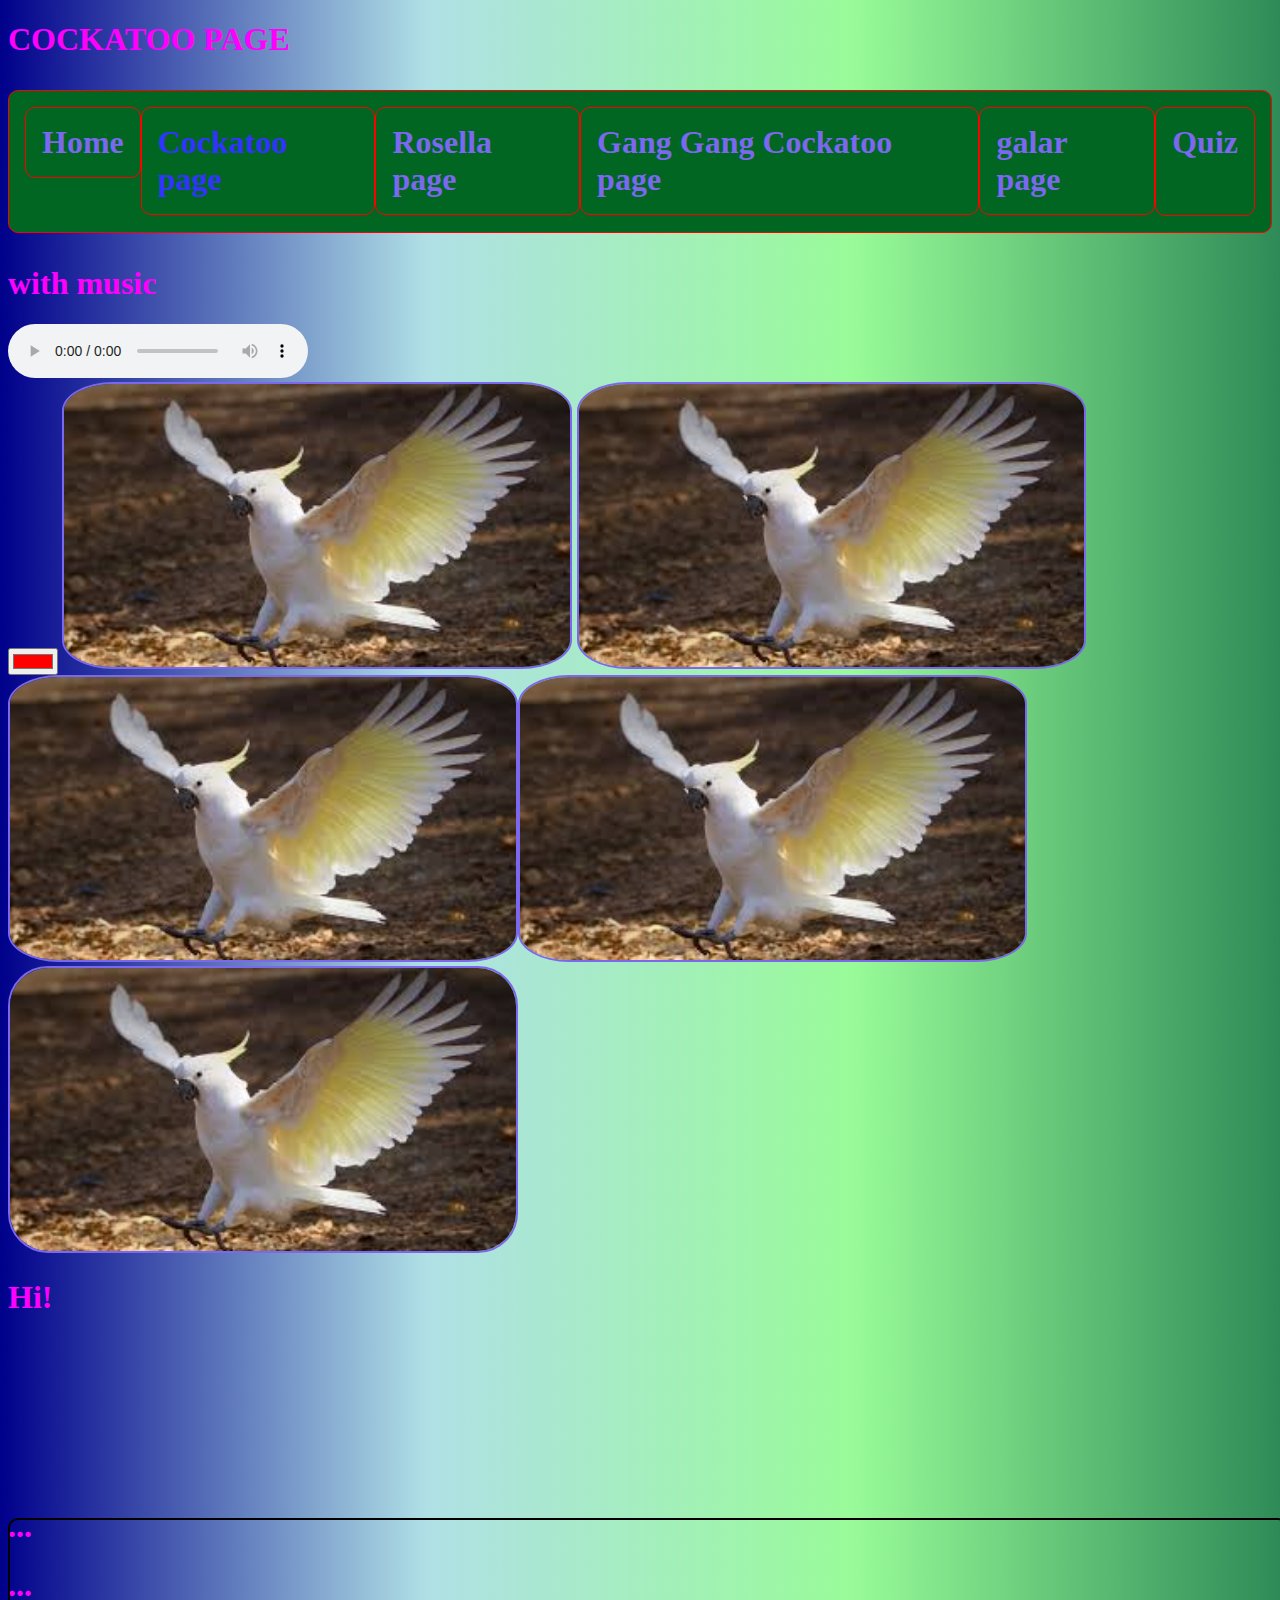
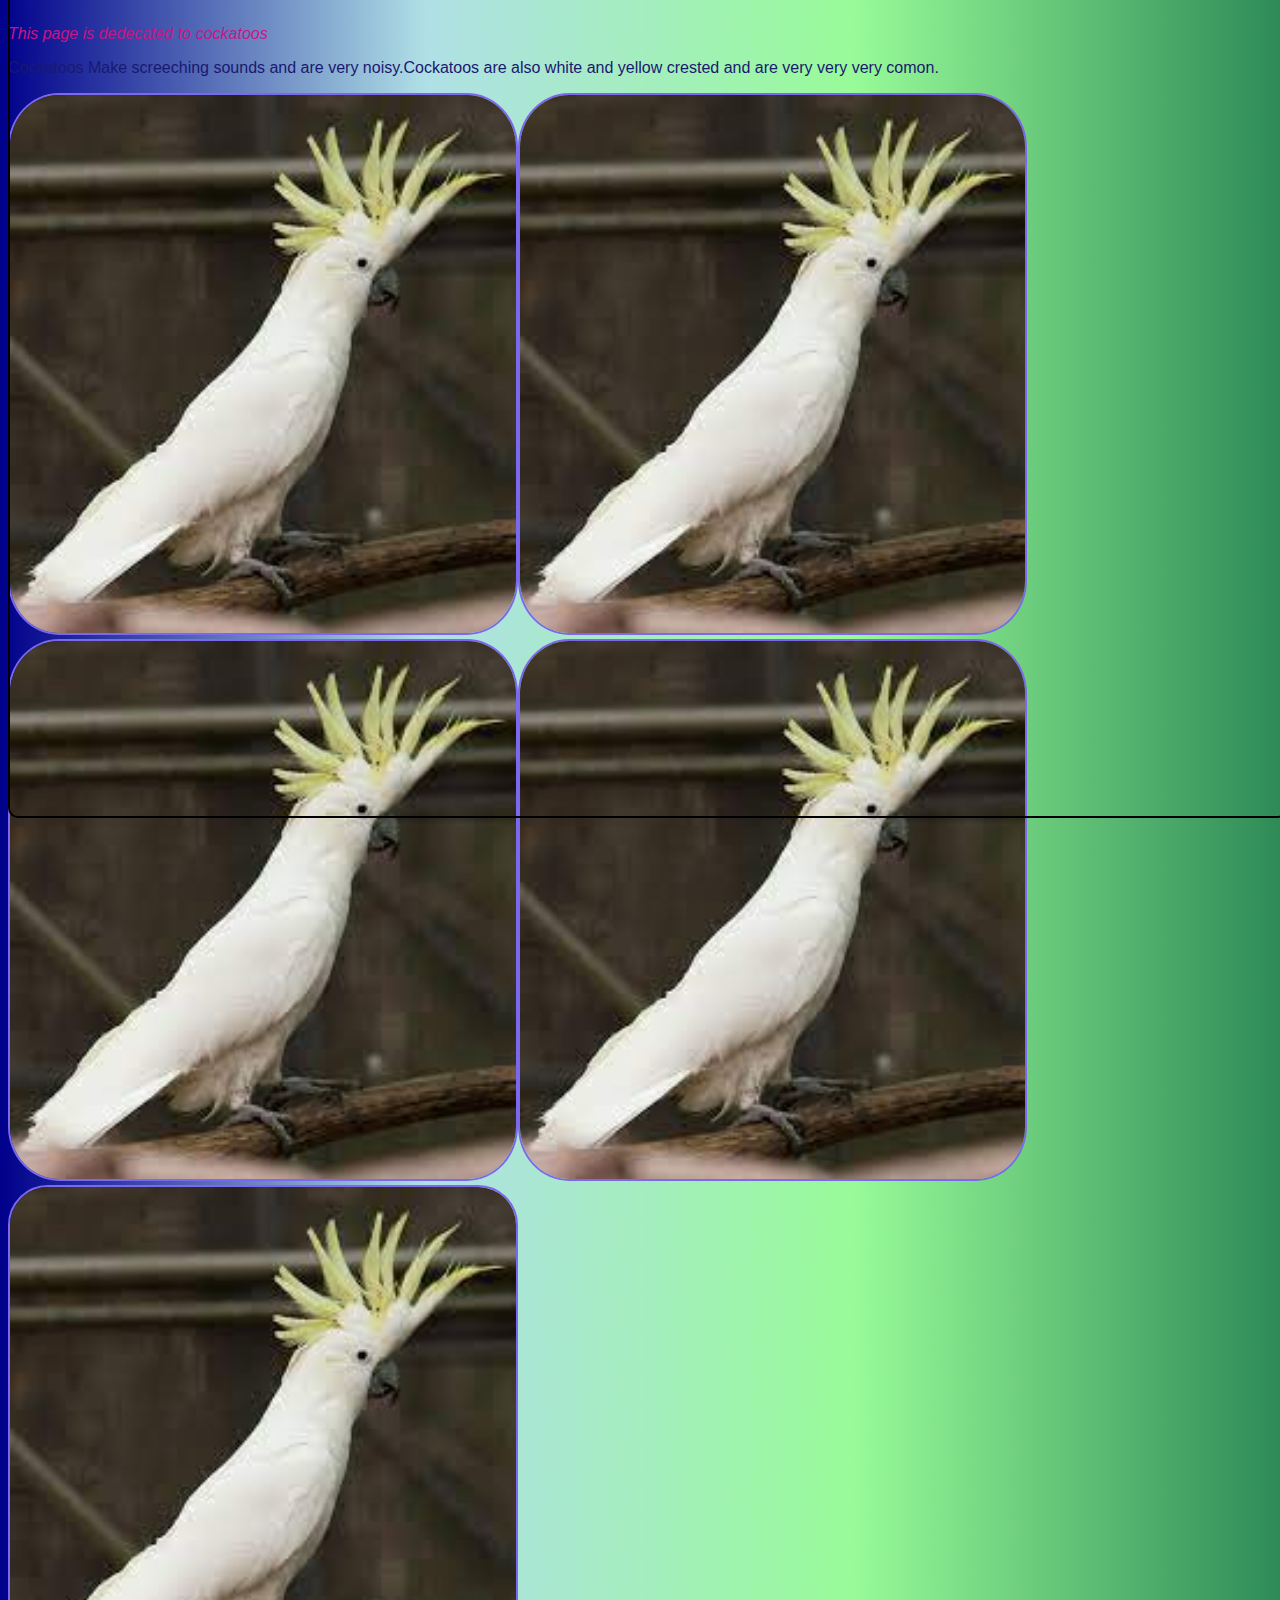
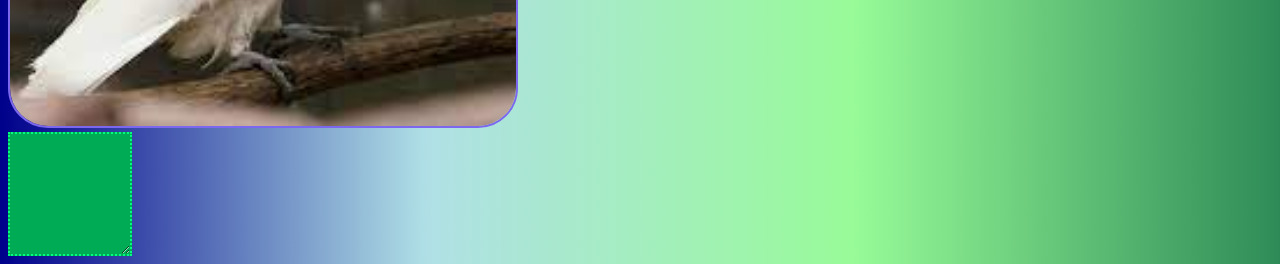
==== commit 95071fae: "Add files via upload" ====
--- a/Cockatoo.html
+++ b/Cockatoo.html
@@ -19,6 +19,10 @@
 			<nav><ul><a class="niceLinks" href="Quiz.html">Quiz</a><h3 id="m"></h3></li></ul></nav>
 	  </header>
 	  <main>
+		<h1>with music</h1>
+		<audio controls autoplay>
+		 <source src="audio/thunderstorm-with-distant-birds-184034.mp3" type="audio/ogg">
+		</audio>
 	  <article>
 	  <section class="topDivider">
 	  <input type="color" id="favcolor" name="favcolor" value="#ff0000">
--- a/styles.css
+++ b/styles.css
@@ -11,7 +11,7 @@
 	to {background-color: linear-gradient(#2E8B57, #98FB98, #B0E0E6, #00008B)}
 }
 h1 {
-	color: orange;
+	color: #FF00FF;
 	font-family: "Times New Roman", serif;
 }	
 h4 {
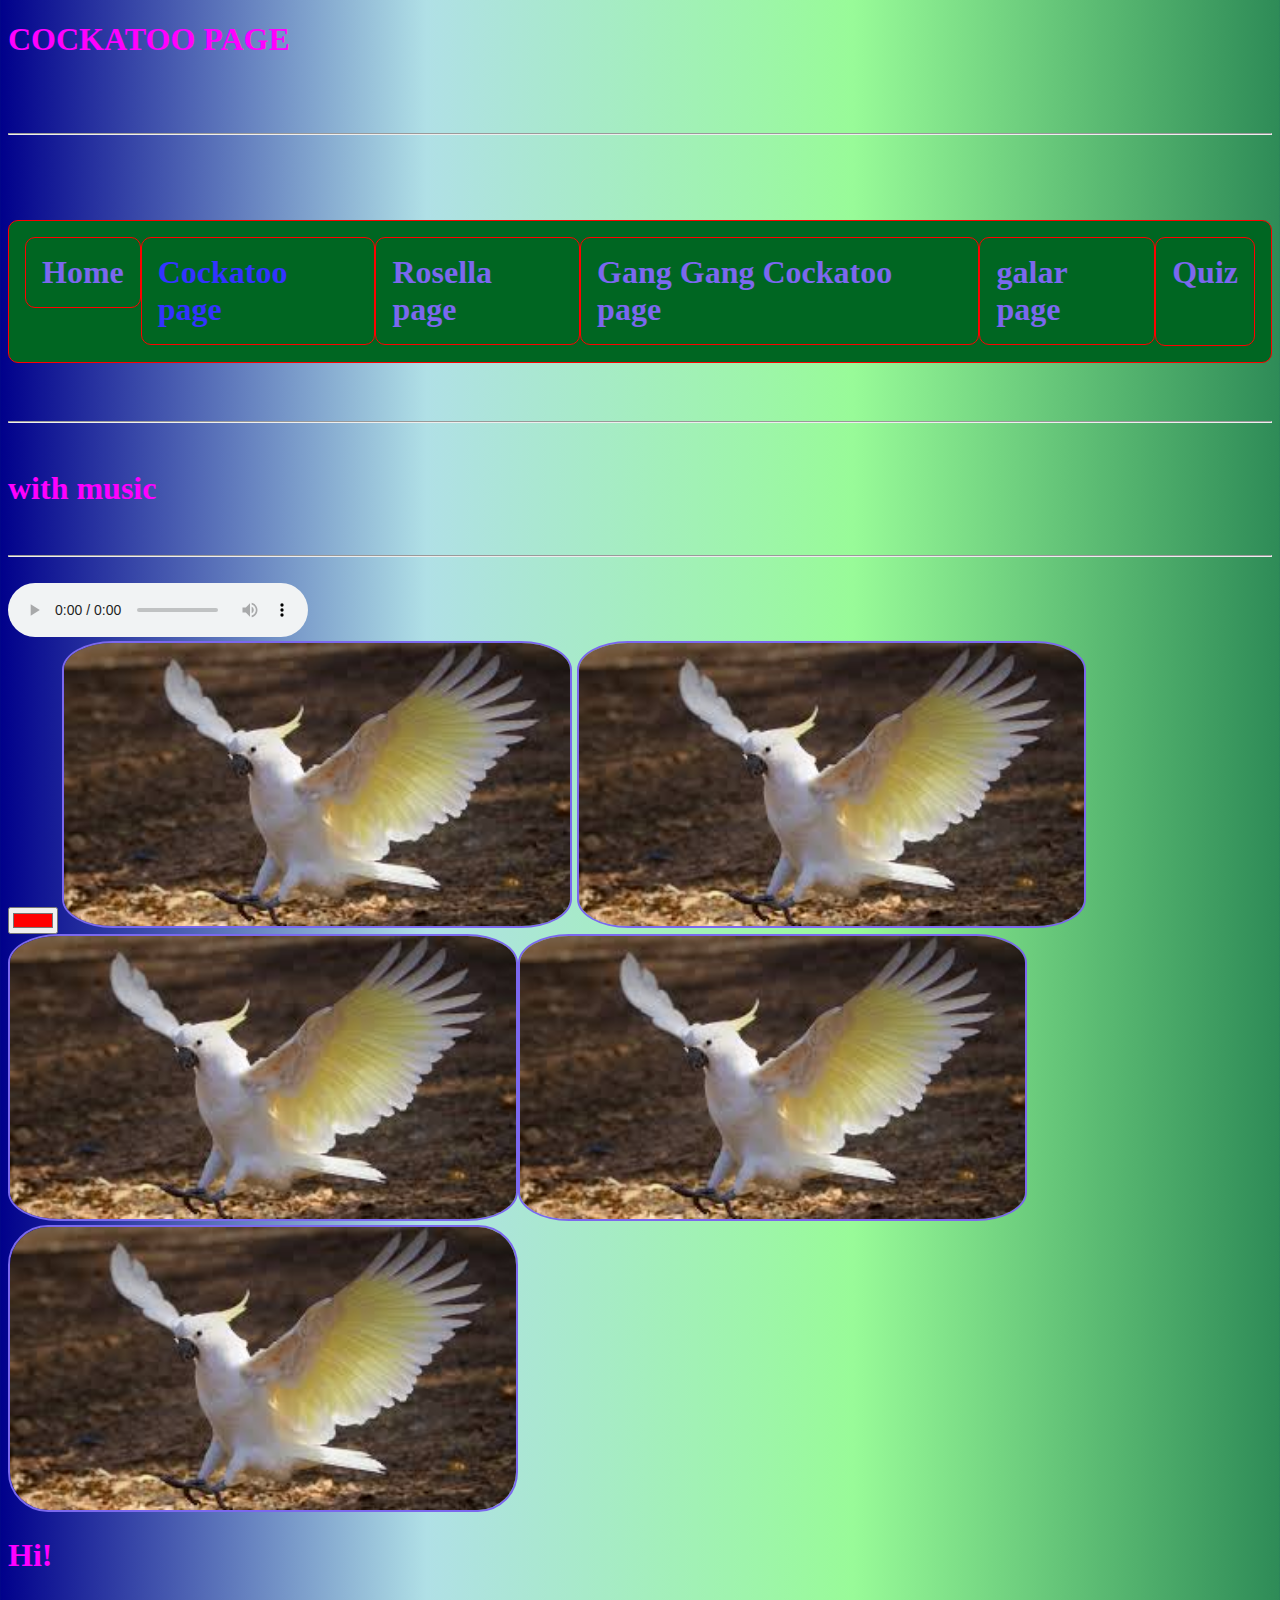
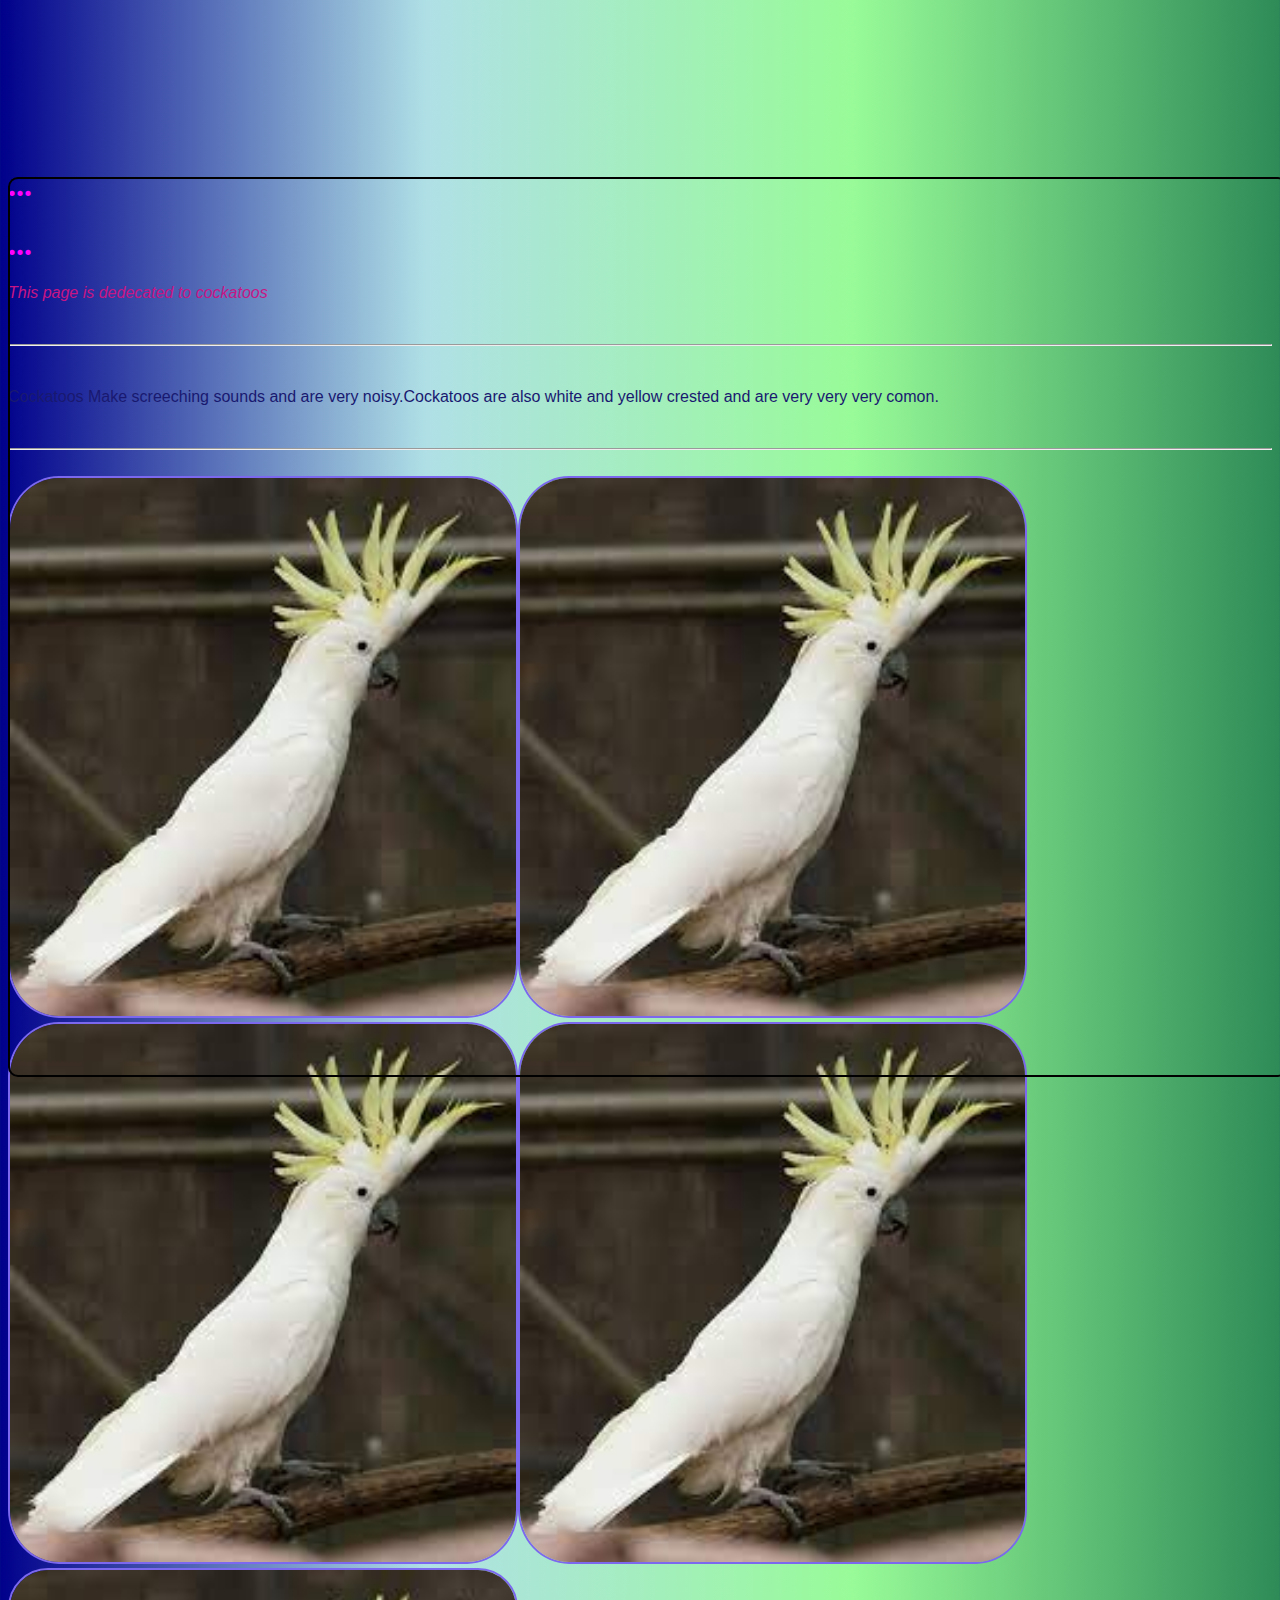
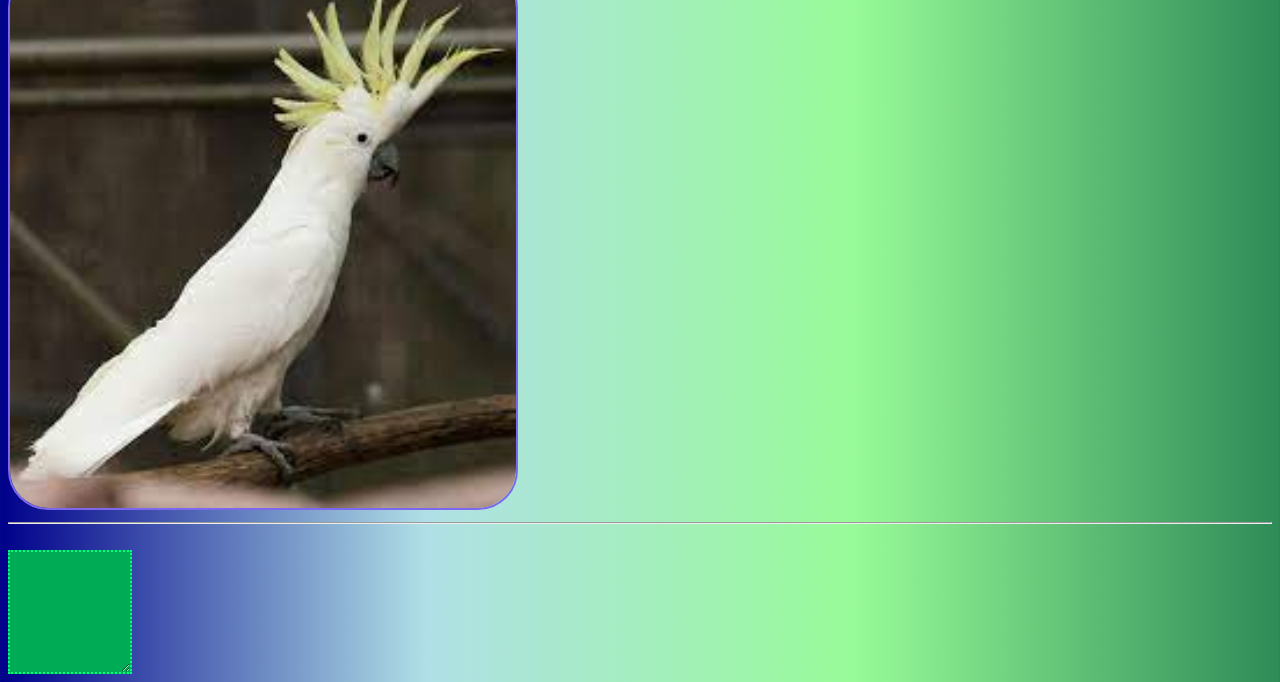
==== commit fc790a54: "Add files via upload" ====
--- a/Cockatoo.html
+++ b/Cockatoo.html
@@ -9,6 +9,7 @@
 	<body>
 	  <header>
 	  <h1>COCKATOO PAGE<h1>
+		<br><hr><br>
 	    <nav>
 			<ul>
 				<nav><ul><li><a class="niceLinks" href="index.html">Home</a></li></ul></nav>
@@ -19,10 +20,15 @@
 			<nav><ul><a class="niceLinks" href="Quiz.html">Quiz</a><h3 id="m"></h3></li></ul></nav>
 	  </header>
 	  <main>
+		<br><hr><br>
 		<h1>with music</h1>
+		<br><hr><br>
 		<audio controls autoplay>
-		 <source src="audio/thunderstorm-with-distant-birds-184034.mp3" type="audio/ogg">
+		 <source src="audio/Flux Construct Battle.mp3" type="audio/mp3">
 		</audio>
+		<audio>
+			<source src="audio/Battle- Strong Enemy (Field).mp3" type="audio/mp3">
+		   </audio>
 	  <article>
 	  <section class="topDivider">
 	  <input type="color" id="favcolor" name="favcolor" value="#ff0000">
@@ -38,10 +44,13 @@
 	  <p id="poo">
 	  <em>This page is dedecated to cockatoos</em>
 	  </p>
+	  <br><hr><br>
 	  </section>
 	     <section class="topDivider">
 		<p id="poo2">Cockatoos Make screeching sounds and are very noisy.Cockatoos are also white and yellow crested and are very very very comon.</p>
+		<br><hr><br>
 		<a href="cockatoo.jpg"><img src="cockatoo.jpg" alt="A cockatoo" id="cock" /></a><img src="cockatoo.jpg" alt="A cockatoo" id="cock" /><img src="cockatoo.jpg" alt="A cockatoo" id="cock" /><img src="cockatoo.jpg" alt="A cockatoo" id="cock" /><img src="cockatoo.jpg" alt="A cockatoo" id="rose" /></li>
+		<br><hr><br>
 		<div class="box"></div>
 		</section>
 		</article>
